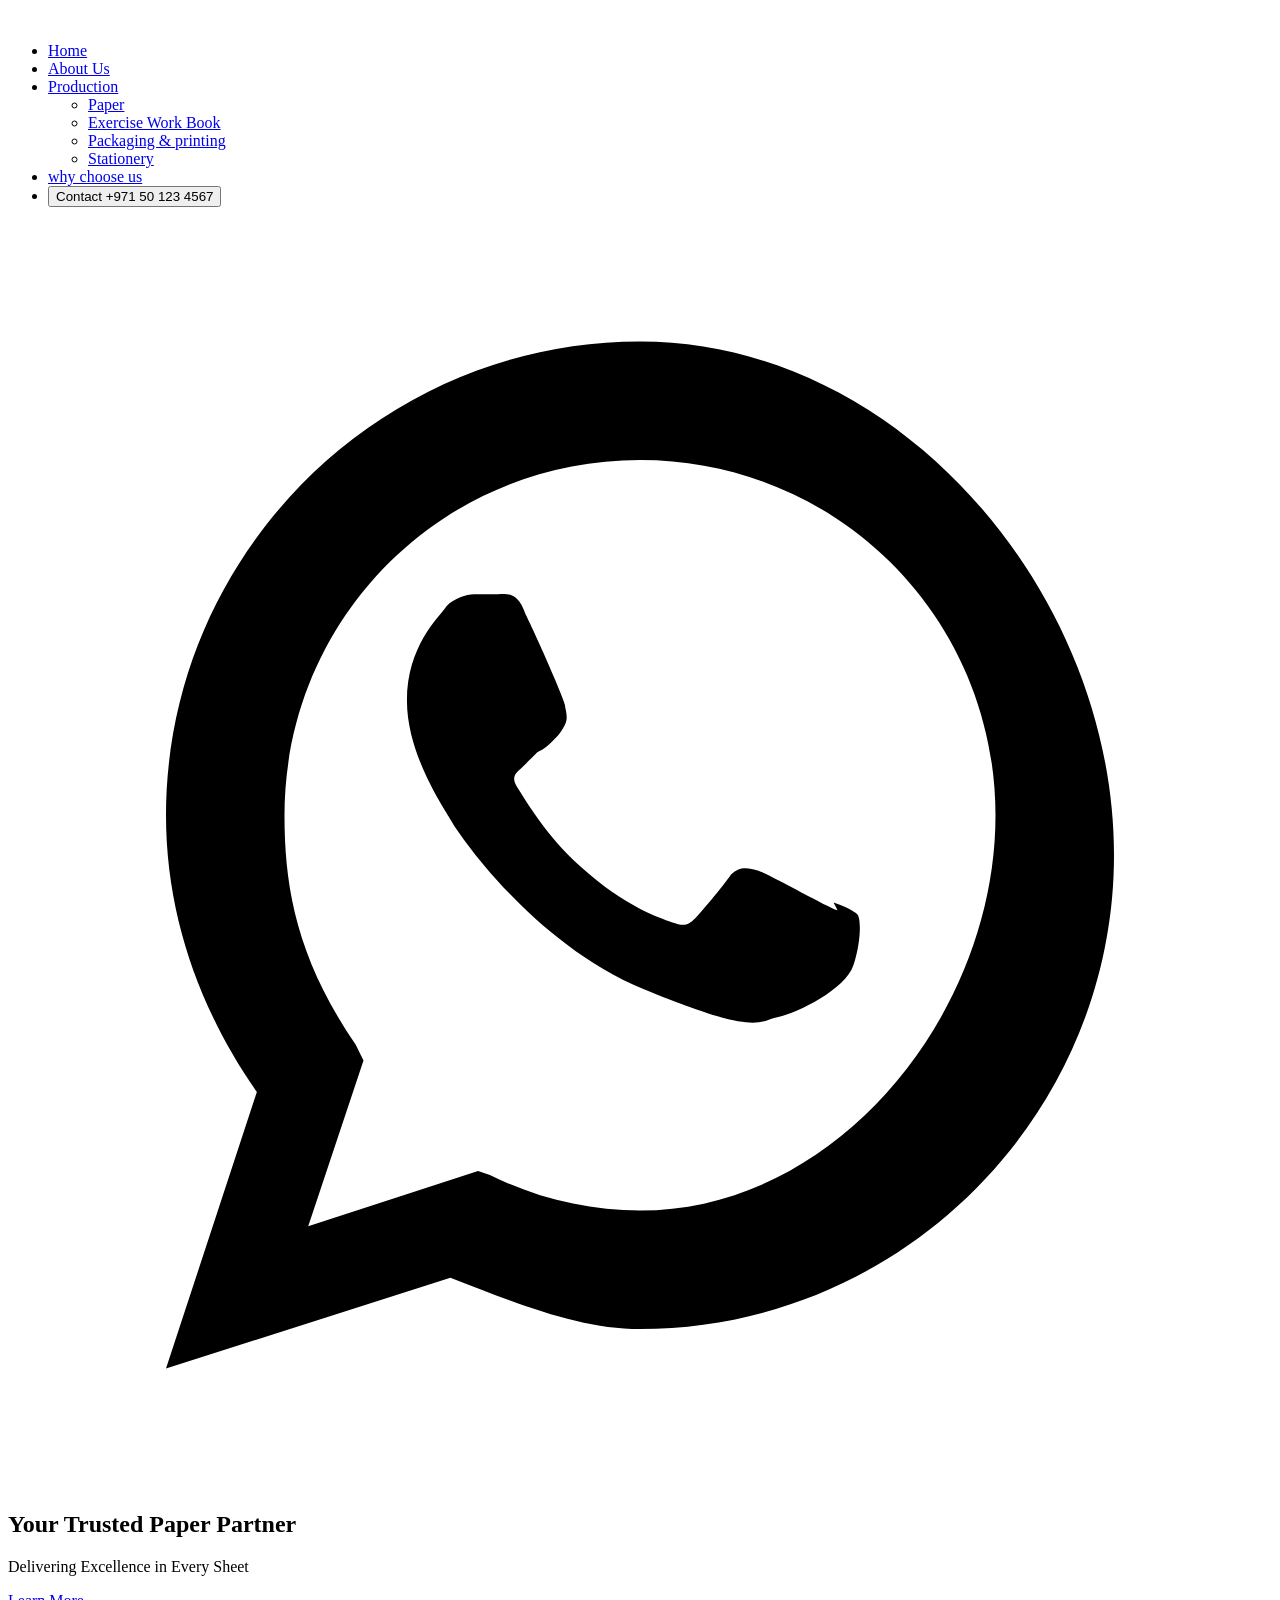
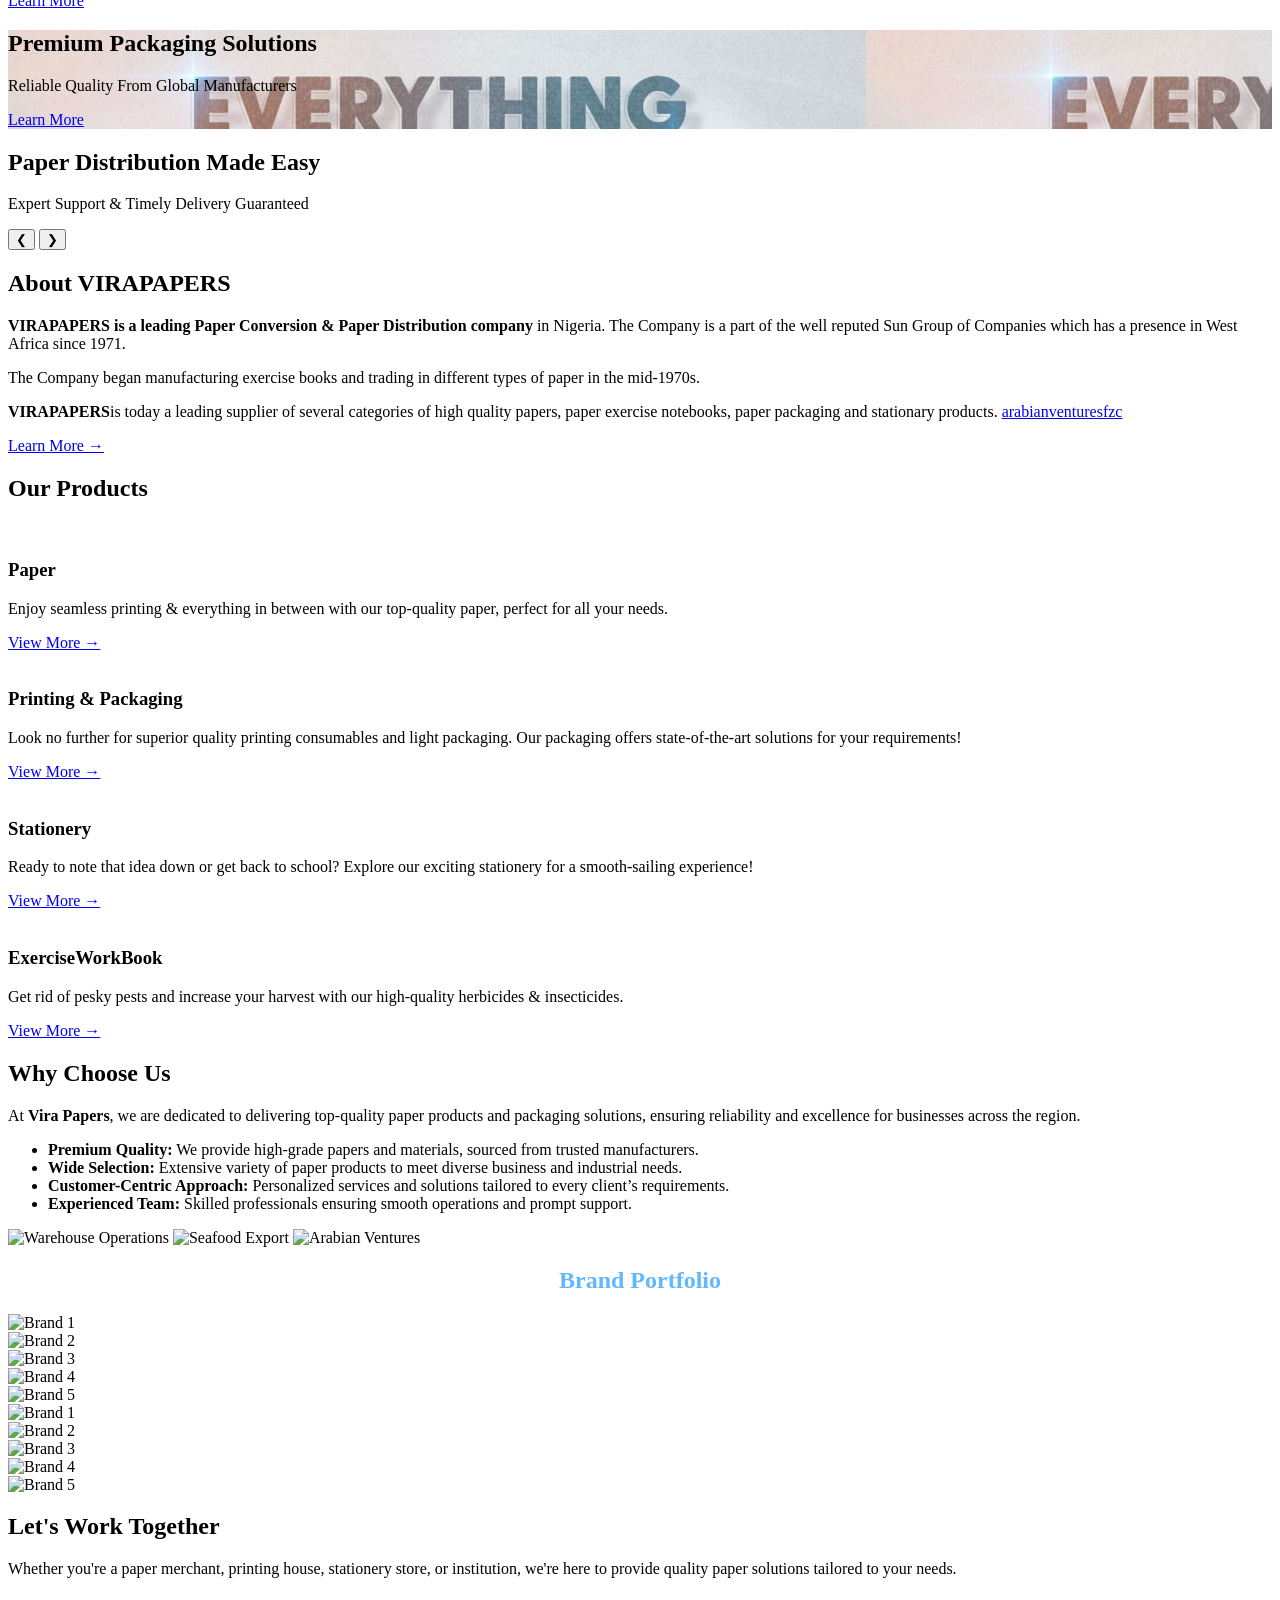
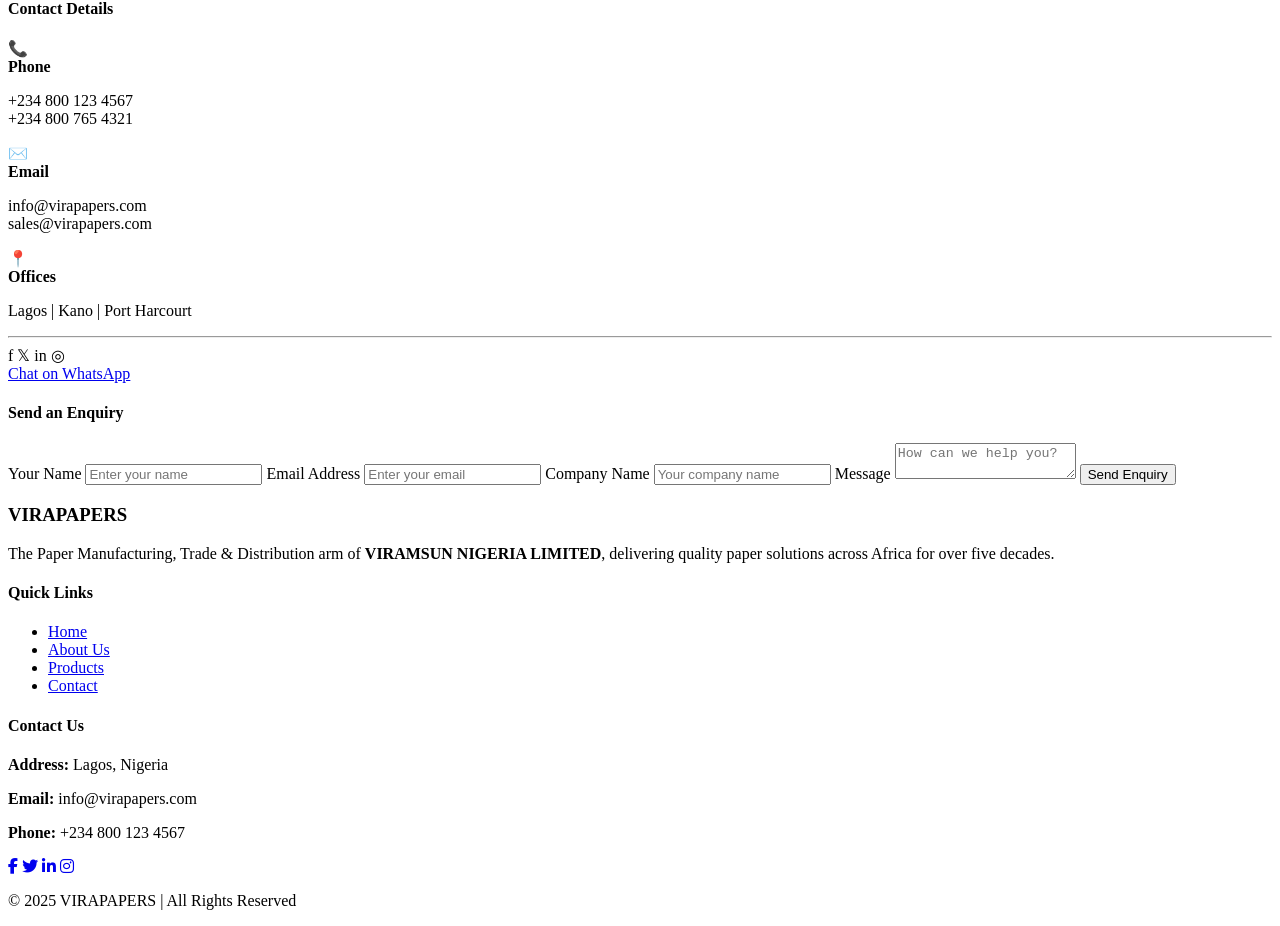
==== index.html @ d5ab3f7f "update" ====
<!DOCTYPE html>
<html lang="en">
  <head>
    <meta charset="UTF-8" />
    <meta name="viewport" content="width=device-width, initial-scale=1.0" />
    <title>VIRA PAPERS</title>
    <link rel="stylesheet" href="https://cdnjs.cloudflare.com/ajax/libs/font-awesome/6.5.0/css/all.min.css">
    <link rel="stylesheet" href="Assets/styles.css" />
    <link rel="stylesheet" href="Assets/styles4.css">
    
  </head>
  <body>
    <!-- TRANSPARENT NAVBAR -->
   <header class="navbar">
  <div class="logo">
<a href="index.html">
    <img   src="Assets/Virapapers.png" alt="">
    </a>
  </div>

  <!-- Hamburger button -->
  <div class="hamburger">
    <span></span>
    <span></span>
    <span></span>
  </div>

  <nav>
    <ul class="nav-links">
      <li><a href="index.html">Home</a></li>
      
      <li class="dropdown">
        <a href="About.html">About Us</a>
        
      </li>

      <li class="dropdown">
        <a href="product.html">Production </a>
        <ul class="dropdown-menu">
          <li><a href="paper.html">Paper</a></li>
          <li><a href="ExerciseWorkBook.html">Exercise Work Book</a></li>
          <li><a href="Printingandpakaging.html">Packaging & printing</a></li>
          <li><a href="Stationery.html">Stationery</a></li>
        </ul>
      </li>
      <li><a href="#why choose us">why choose us</a></li>
      <li><button class="contact-btn">
  <span class="label">Contact</span>
  <span class="number">+971 50 123 4567</span>
</button> 
</li>

    </ul>
  </nav>
</header>

<a href="https://wa.me/971XXXXXXXXX" target="_blank" class="whatsapp-float">
  <svg class="wa-icon" viewBox="0 0 32 32">
    <path d="M16 3C9.4 3 4 8.4 4 15c0 2.6.9 5 2.3 7L4 29l7.2-2.3C13 27.4 14.5 28 16 28c6.6 0 12-5.4 12-12S22.6 3 16 3zm0 22c-1.3 0-2.6-.3-3.8-.9l-.3-.1-4.3 1.4 1.4-4.2-.2-.4C7.3 18.6 7 16.8 7 15c0-5 4-9 9-9s9 4 9 9-4 10-9 10zm5-7.6c-.3-.1-1.7-.9-2-1s-.5-.1-.7.1c-.2.3-.8 1-.9 1.1-.2.2-.3.2-.6.1-.3-.1-1.2-.4-2.3-1.4-.9-.8-1.4-1.7-1.6-2-.2-.3 0-.4.1-.5s.3-.3.4-.4c.2-.1.3-.2.4-.3.1-.1.2-.2.3-.4.1-.2 0-.4 0-.5s-.7-1.7-1-2.3c-.2-.6-.5-.5-.7-.5h-.6c-.2 0-.5.1-.7.3-.2.3-1 1-1 2.4s1 2.8 1.1 3c.1.2 2 3.1 4.9 4.3 2.9 1.2 2.9.8 3.4.7s1.7-.7 1.9-1.3c.2-.6.2-1.2.1-1.3s-.3-.2-.6-.3z"/>
  </svg>
</a>





    <!-- HERO SLIDER -->
    <section class="slider">
      <!-- Slide 1 -->
      <div
        class="slide active"
        style="
          background-image: url('Assets/pexels-brandaohh-3959482.jpg');
        "
      >
        <div class="overlay"></div>
        <div class="slide-content">
          <h1>Your Trusted Paper Partner</h1>
          <p>Delivering Excellence in Every Sheet</p>
          <div class="hero-buttons">
            
            <a href="#" class="btn-outline">Learn More</a>
          </div>
        </div>
      </div>

      <!-- Slide 2 -->
      <div
        class="slide"
        style="background-image: url('Assets/packging.png')"
      >
        <div class="overlay"></div>
        <div class="slide-content">
          <h1>Premium Packaging Solutions</h1>
          <p>Reliable Quality From Global Manufacturers</p>
          <div class="hero-buttons">
            <a href="#" class="btn-outline">Learn More</a>
          </div>
        </div>
      </div>

      <!-- Slide 3 -->
      <div
        class="slide"
        style="background-image: url('Assets/distribution\ trucks.png')"
      >
        <div class="overlay"></div>
        <div class="slide-content">
          <h1>Paper Distribution Made Easy</h1>
          <p>Expert Support & Timely Delivery Guaranteed</p>
          <div class="hero-buttons">
          
          </div>
        </div>
      </div>

      <!-- SLIDER CONTROLS -->
      <button class="slide-btn prev">❮</button>
      <button class="slide-btn next">❯</button>
    </section>

<section class="reveal">
<div class="about-container">
  <section id="about">
    <h2>About VIRAPAPERS</h2>
    <p>
      <strong>VIRAPAPERS is a leading Paper Conversion & Paper Distribution company</strong> in Nigeria.

The Company is a part of the well reputed Sun Group of Companies which has a presence in West Africa since 1971.
    <p>
      The Company began manufacturing exercise books and trading in different types of paper in the mid-1970s.
    </p>
    <p>
      

<strong>VIRAPAPERS</strong>is today a leading supplier of several categories of high 
quality papers, paper exercise notebooks, paper packaging and stationary 
products. <a href="https://vistanigeria.com/" class="read-more">arabianventuresfzc</a>
    </p>
    
    </p>
    <a href="About.html" class="Aboutbtn">Learn More →</a>
  </section>
 
</div>
</section>

<section id="services"class="product-section">
  <h2 class="product-main-title">Our Products</h2>

  <div class="product-container">
    <div class="product-card reveal">
      <img src="Assets/image-Photoroom.png" class="product-icon" alt="">
      <div class="product-body">
        <h3>Paper</h3>
        <p>Enjoy seamless printing & everything in between with our top-quality paper,
          perfect for all your needs.</p>
      </div>
      <a href="product.html" class="product-btn">View More →</a>
    </div>

    <div class="product-card reveal">
      <img src="Assets/WhatsApp Image 2026-01-07 at 01.47.45-Photoroom.png" class="product-icon" alt="">
      <div class="product-body">
        <h3>Printing & Packaging</h3>
        <p>Look no further for superior quality printing consumables and light packaging.
          Our packaging offers state-of-the-art solutions for your requirements!</p>
      </div>
      <a href="product.html" class="product-btn">View More →</a>
    </div>

    <div class="product-card reveal">
      <img src="Assets/WhatsApp Image 2026-01-07 at 01.47.56-Photoroom.png" class="product-icon" alt="">
      <div class="product-body">
        <h3>Stationery</h3>
        <p>Ready to note that idea down or get back to school?  
          Explore our exciting stationery for a smooth-sailing experience!</p>
      </div>
     <a href="product.html" class="product-btn">View More →</a>
    </div>

    <div class="product-card reveal">
      <img src="Assets/WhatsApp Image 2026-01-07 at 01.47.24-Photoroom.png" class="product-icon" alt="">
      <div class="product-body">
        <h3>ExerciseWorkBook</h3>
        <p>Get rid of pesky pests and increase your harvest with our
          high-quality herbicides & insecticides.</p>
      </div>
      <a href="product.html" class="product-btn">View More →</a>
    </div>

    
   

  </div>
</section>

<section id="why choose us" class="why-choose-us">
      <div class="content-wrapper">
        <!-- 🔹 Left Side: Text -->
        <div class="text-content">
          <h2 class="why">Why Choose Us</h2>
          <p id="why-text">
  At <strong>Vira Papers</strong>, we are dedicated to delivering top-quality paper products 
  and packaging solutions, ensuring reliability and excellence for businesses across the region.
</p>

<ul>
  <li>
    <strong>Premium Quality:</strong> We provide high-grade papers and materials, sourced from trusted manufacturers.
  </li>
  <li>
    <strong>Wide Selection:</strong> Extensive variety of paper products to meet diverse business and industrial needs.
  </li>
  <li>
    <strong>Customer-Centric Approach:</strong> Personalized services and solutions tailored to every client’s requirements.
  </li>
  <li>
    <strong>Experienced Team:</strong> Skilled professionals ensuring smooth operations and prompt support.
  </li>
</ul>
        </div>



        <!-- 🔹 Right Side: Sliding Photo Frame -->
        <div class="image-frame">
          <img src="Assets/productionpic/paper-image (1).png" alt="Warehouse Operations" />
          <img src="Assets/productionpic/inspection-image (1).png "alt="Seafood Export" />
          <img
            src="Assets/productionpic/Stationery items.png"
            alt="Arabian Ventures"
          />
        </div>
      </div>
    </section>
    





     
<!-- Brand Portfolio Section -->
<section id="brand-portfolio">
  <h2 style="text-align:center; margin-bottom:20px; color: #62b7ff;">Brand Portfolio</h2>
  <div class="carousel-container">
    <div class="carousel-track">
      <div class="brand"><img src="Assets/brandslogo/Applogo.png" alt="Brand 1"></div>
      <div class="brand"><img src="Assets/brandslogo/APRILlogo.png" alt="Brand 2"></div>
      <div class="brand"><img src="Assets/brandslogo/double A.png" alt="Brand 3"></div>
      <div class="brand"><img src="Assets/brandslogo/Goldencoin.png" alt="Brand 4"></div>
      <div class="brand"><img src="Assets/brandslogo/HI-KOTE.png" alt="Brand 5"></div>
      

      <!-- Duplicate for smooth infinite scroll -->
      <div class="brand"><img src="Assets/brandslogo/Applogo.png" alt="Brand 1"></div>
      <div class="brand"><img src="Assets/brandslogo/APRILlogo.png" alt="Brand 2"></div>
      <div class="brand"><img src="Assets/brandslogo/double A.png" alt="Brand 3"></div>
      <div class="brand"><img src="Assets/brandslogo/Goldencoin.png" alt="Brand 4"></div>
      <div class="brand"><img src="Assets/brandslogo/HI-KOTE.png" alt="Brand 5"></div>
      
    </div>
  </div>
</section>


<section class="contact-section">
  <div class="contact-header">
    <h2>Let's Work Together</h2>
    <p>
      Whether you're a paper merchant, printing house, stationery store, or
      institution, we're here to provide quality paper solutions tailored to
      your needs.
    </p>
  </div>

  <div class="contact-grid">
    <!-- LEFT -->
    <div class="contact-details">
      <h4>Contact Details</h4>

      <div class="info">
        <span class="icon">📞</span>
        <div>
          <strong>Phone</strong>
          <p>+234 800 123 4567<br>+234 800 765 4321</p>
        </div>
      </div>

      <div class="info">
        <span class="icon">✉️</span>
        <div>
          <strong>Email</strong>
          <p>info@virapapers.com<br>sales@virapapers.com</p>
        </div>
      </div>

      <div class="info">
        <span class="icon">📍</span>
        <div>
          <strong>Offices</strong>
          <p>Lagos | Kano | Port Harcourt</p>
        </div>
      </div>

      <hr>

      <div class="socials">
        <span>f</span>
        <span>𝕏</span>
        <span>in</span>
        <span>◎</span>
      </div>

      <a href="#" class="whatsapp-btn">Chat on WhatsApp</a>
    </div>

    <!-- RIGHT -->
    <form class="enquiry-form">
      <h4>Send an Enquiry</h4>

      <label>
        <span>Your Name</span>
        <input type="text" placeholder="Enter your name">
      </label>

      <label>
        <span>Email Address</span>
        <input type="email" placeholder="Enter your email">
      </label>

      <label>
        <span>Company Name</span>
        <input type="text" placeholder="Your company name">
      </label>

      <label>
        <span>Message</span>
        <textarea placeholder="How can we help you?"></textarea>
      </label>

      <button type="submit">Send Enquiry</button>
    </form>
  </div>
</section>


 <!-- ✅ Footer  -->
    <footer class="footer">
  <div class="footer-container">
    <!-- Company Info -->
    <div class="footer-col">
      <h3>VIRAPAPERS</h3>
      <p>
        The Paper Manufacturing, Trade & Distribution arm of 
        <strong>VIRAMSUN NIGERIA LIMITED</strong>, delivering quality paper 
        solutions across Africa for over five decades.
      </p>
    </div>

    <!-- Quick Links -->
    <div class="footer-col">
      <h4>Quick Links</h4>
      <ul>
        <li><a href="#home">Home</a></li>
        <li><a href="#about">About Us</a></li>
        <li><a href="#products">Products</a></li>
        <li><a href="#contact">Contact</a></li>
      </ul>
    </div>

    <!-- Contact Info -->
    <div class="footer-col">
      <h4>Contact Us</h4>
      <p><strong>Address:</strong> Lagos, Nigeria</p>
      <p><strong>Email:</strong> info@virapapers.com</p>
      <p><strong>Phone:</strong> +234 800 123 4567</p>
      <link rel="stylesheet" href="https://cdnjs.cloudflare.com/ajax/libs/font-awesome/6.5.0/css/all.min.css">

<div class="social-icons">
  <a href="#"><i class="fab fa-facebook-f"></i></a>
  <a href="#"><i class="fab fa-twitter"></i></a>
  <a href="#"><i class="fab fa-linkedin-in"></i></a>
  <a href="#"><i class="fab fa-instagram"></i></a>
</div>

<div style="clear: both;"></div>

    </div>
  </div>
  
   


  <div class="footer-bottom">
    <p>© 2025 VIRAPAPERS | All Rights Reserved</p>
  </div>
  




    <script src="Assets/script.js"></script>
    
  </body>
</html>
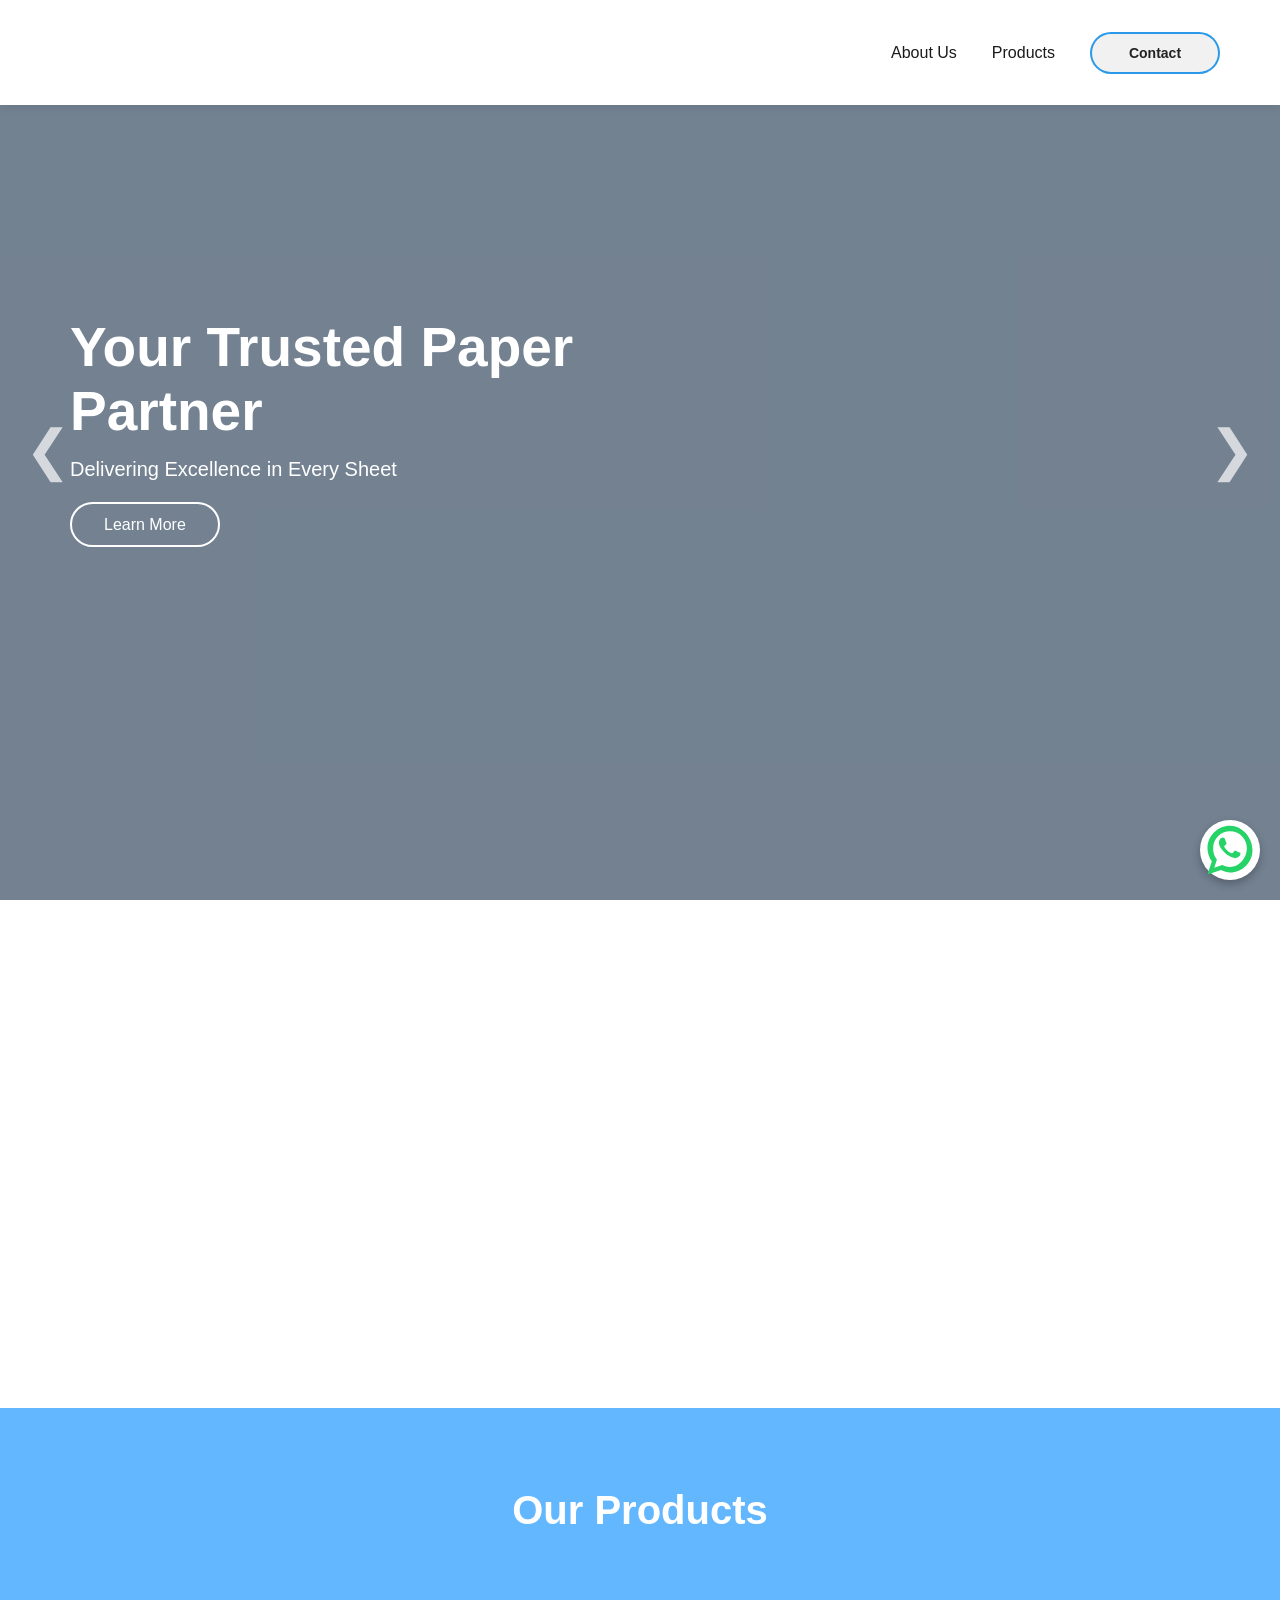
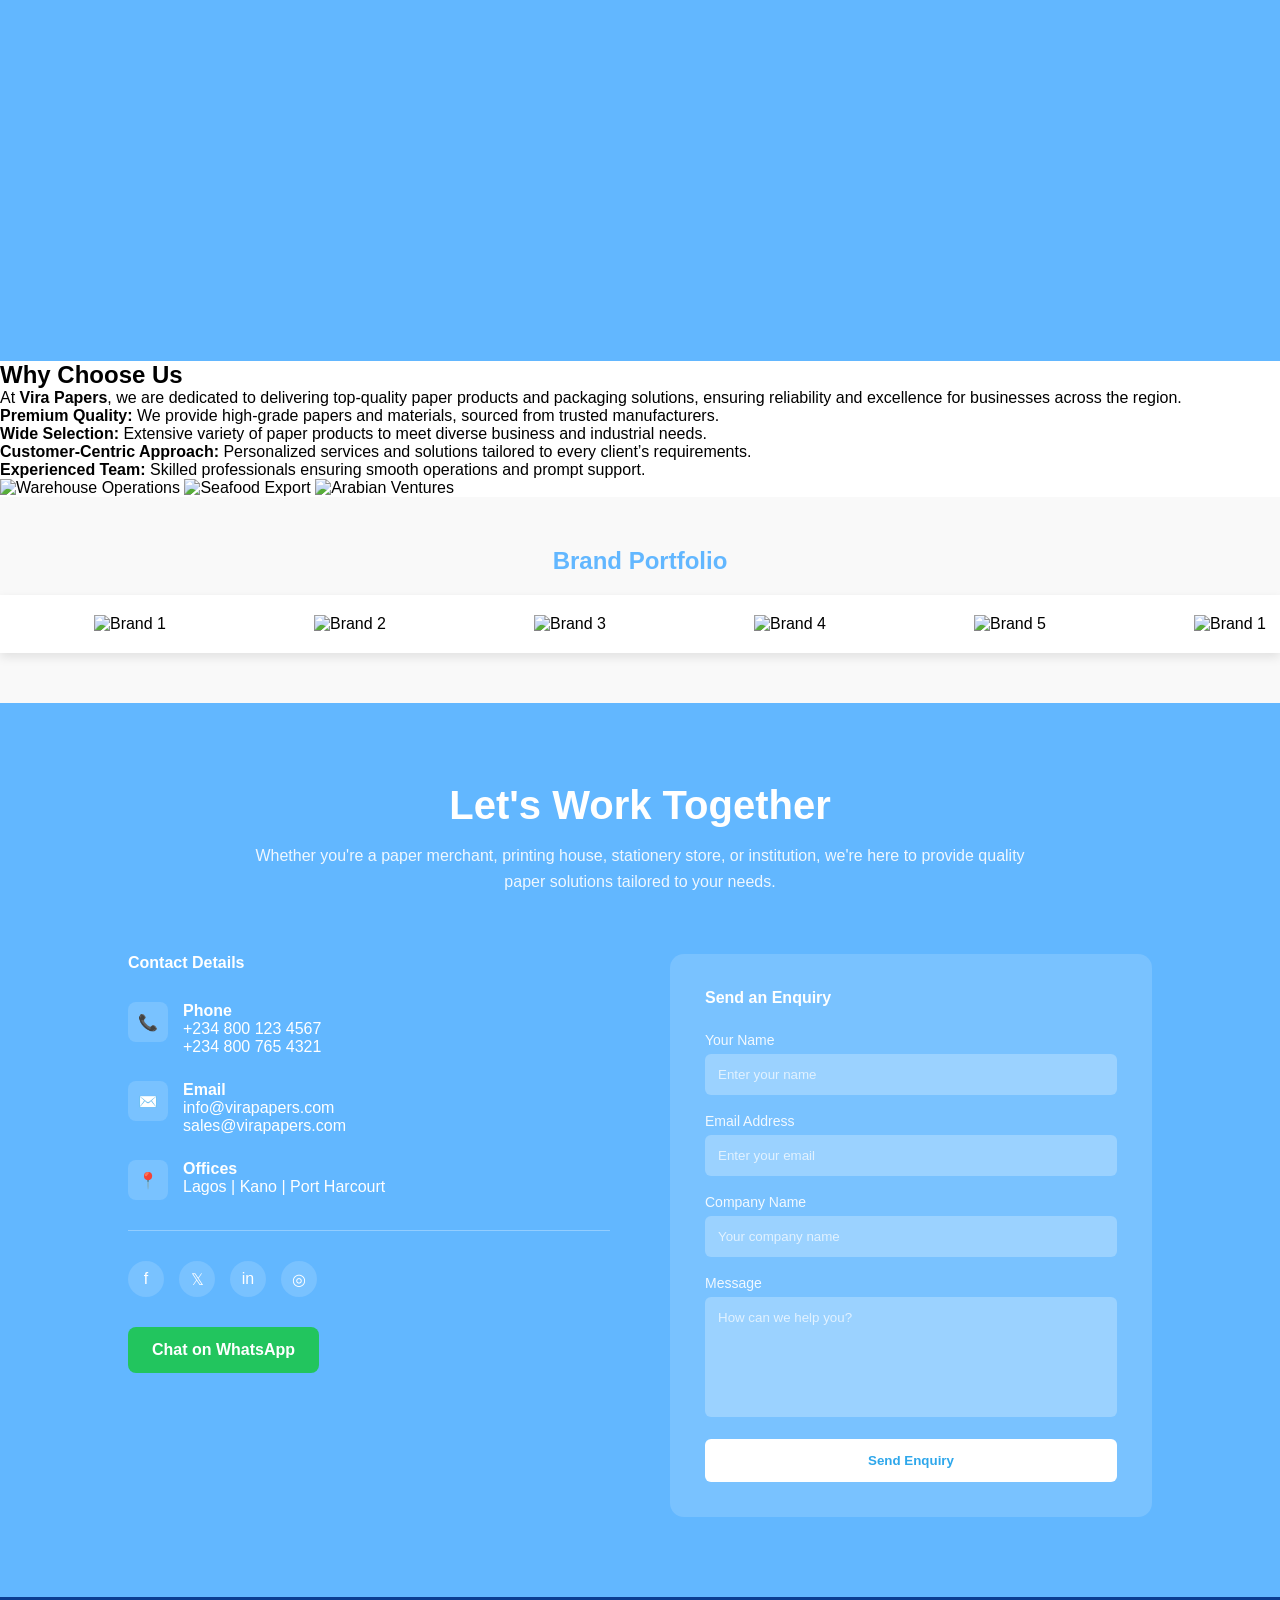
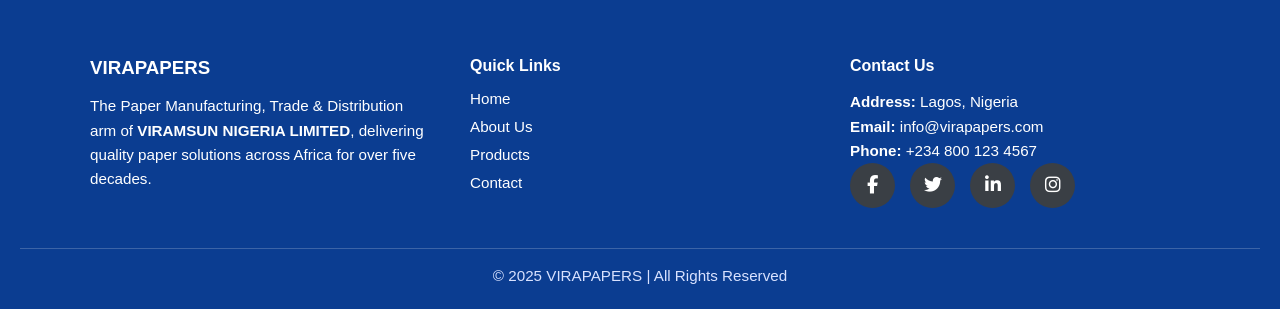
==== commit c9f8d9e6: "update" ====
--- a/index.html
+++ b/index.html
@@ -27,7 +27,6 @@
 
   <nav>
     <ul class="nav-links">
-      <li><a href="index.html">Home</a></li>
       
       <li class="dropdown">
         <a href="About.html">About Us</a>
@@ -35,15 +34,15 @@
       </li>
 
       <li class="dropdown">
-        <a href="product.html">Production </a>
+        <a href="product.html">Products </a>
         <ul class="dropdown-menu">
           <li><a href="paper.html">Paper</a></li>
-          <li><a href="ExerciseWorkBook.html">Exercise Work Book</a></li>
+          <li><a href="ExerciseWorkBook.html">Exercise NoteBook</a></li>
           <li><a href="Printingandpakaging.html">Packaging & printing</a></li>
           <li><a href="Stationery.html">Stationery</a></li>
         </ul>
       </li>
-      <li><a href="#why choose us">why choose us</a></li>
+      
       <li><button class="contact-btn">
   <span class="label">Contact</span>
   <span class="number">+971 50 123 4567</span>
@@ -79,7 +78,7 @@
           <p>Delivering Excellence in Every Sheet</p>
           <div class="hero-buttons">
             
-            <a href="#" class="btn-outline">Learn More</a>
+            <a href="About.html" class="btn-outline">Learn More</a>
           </div>
         </div>
       </div>
@@ -94,7 +93,7 @@
           <h1>Premium Packaging Solutions</h1>
           <p>Reliable Quality From Global Manufacturers</p>
           <div class="hero-buttons">
-            <a href="#" class="btn-outline">Learn More</a>
+            <a href="product.html" class="btn-outline">Learn More</a>
           </div>
         </div>
       </div>
@@ -133,9 +132,9 @@
     <p>
       
 
-<strong>VIRAPAPERS</strong>is today a leading supplier of several categories of high 
+<strong>VIRAPAPERS</strong> is today a leading supplier of several categories of high 
 quality papers, paper exercise notebooks, paper packaging and stationary 
-products. <a href="https://vistanigeria.com/" class="read-more">arabianventuresfzc</a>
+products.
     </p>
     
     </p>
--- a/Assets/styles.css
+++ b/Assets/styles.css
@@ -0,0 +1,1319 @@
+/* RESET */
+* {
+  margin: 0;
+  padding: 0;
+  box-sizing: border-box;
+  font-family: 'Poppins', sans-serif;
+}
+/* UNIVERSAL SLIDE-UP ANIMATION */
+.reveal {
+  opacity: 0;
+  transform: translateY(40px);
+  transition: opacity 0.5s ease-out, transform 0.5s ease-out;
+}
+
+.reveal.show {
+  opacity: 1;
+  transform: translateY(0);
+}
+/* Hamburger button on mobile */
+.hamburger {
+  display: none; /* hidden on desktop */
+  flex-direction: column;
+  justify-content: space-between;
+  width: 30px;
+  height: 22px;
+  cursor: pointer;
+  color: #000;
+}
+/* Hamburger lines */
+.hamburger span {
+  display: block;
+  height: 3px;
+  width: 25px;
+  background: white; /* visible color */
+  border-radius: 2px;
+  transition: all 0.3s ease;
+  
+}
+
+/* Hamburger animation when active */
+.hamburger.active span:nth-child(1) {
+  transform: rotate(45deg) translate(5px, 5px);
+}
+.hamburger.active span:nth-child(2) {
+  opacity: 0;
+}
+.hamburger.active span:nth-child(3) {
+  transform: rotate(-45deg) translate(5px, -5px);
+}
+
+
+/* Show hamburger only on mobile */
+@media (max-width: 768px) {
+  .hamburger {
+    display: flex;
+  }
+
+  /* Move menu to be hidden above */
+ nav ul.nav-links {
+  position: absolute;
+  top: 100%;
+  right: 0;
+  left: 0;
+  background-color: white;
+  flex-direction: column;
+  max-height: 0;
+  overflow-y: auto;    /* ✅ */
+  overflow-x: visible;/* ✅ */
+  transition: max-height 0.4s ease-in-out;
+}
+
+
+  nav ul.nav-links.active {
+    max-height: 1000px; /* slide-down */
+  }
+
+  nav ul.nav-links li {
+    text-align: center;
+    padding: 10px 0;
+  }
+
+  nav ul.nav-links li a {
+    color: black;
+    font-size: 18px;
+  }
+
+  .dropdown-menu {
+    position: static;
+    display: none;
+    
+    margin-top: 5px;
+    border-radius: 6px;
+  }
+
+  .dropdown.active .dropdown-menu {
+    display: block;
+  }
+}
+
+/* TRANSPARENT NAVBAR */
+.navbar {
+ position: fixed;
+  top: 0;
+  width: 100%;
+  padding: 0px 60px;
+  display: flex;
+  justify-content: space-between;
+  align-items: center;
+  z-index: 9999;
+  background: #ffffff; /* solid white (not whitesmoke) */
+  box-shadow: 0 2px 10px rgba(0,0,0,0.1); /* clean shadow */
+  
+}
+
+.logo {
+  display: flex;
+  align-items: center;
+}
+
+/* BIGGER & SHARPER LOGO */
+.logo img {
+  height: 105px;      /* BIGGER logo */
+  max-width: 360px;  /* allow more width */
+  width: auto;
+  object-fit: contain;
+  display: block;
+}
+
+
+/* Mobile — still large but balanced */
+@media (max-width: 480px) {
+  .logo img {
+    height: 60px;
+    max-width: 220px;
+  }
+}
+
+.navbar ul {
+  display: flex;
+   align-items: center; 
+  gap: 35px;
+}
+
+.navbar ul li a {
+  color: #1a1a1a;  /* stronger dark text */
+   /* X, Y, Blur, Color */
+  text-decoration: none;
+  transition: 0.3s;
+  font-weight: 400;
+}
+
+
+.navbar ul li a:hover {
+ color: #22a6f0;
+}
+
+/* --- DROPDOWN MENU (ADD ONLY THIS) --- */
+
+.navbar ul li {
+  position: relative;   /* needed so dropdown positions under "Production" */
+}
+
+/* Navbar solid background when scrolling */
+.navbar.solid {
+  background: white; /* Solid white */
+  color: #000; /* Optional: change text color */
+  box-shadow: 0 4px 12px rgba(0, 0, 0, 0.1);
+}
+
+.navbar.solid .logo {
+  color: white; /* Change logo color when solid */
+}
+
+.navbar.solid ul li a {
+  color: black; /* Change menu link color when solid */
+  text-shadow: none; /* Remove neon/glow effect if desired */
+}
+.contact-btn {
+  position: relative;
+  height: 42px;
+  min-width: 130px;              /* stops circle */
+  padding: 0 22px;
+  line-height: 1;
+  border-radius: 999px;
+  border: 2px solid rgba(36, 151, 233, 0.974);
+  background: #f1f1f1;
+  color: #222;
+  font-family: "Poppins", sans-serif;
+  font-size: 14px;
+  font-weight: 600;
+  cursor: pointer;
+  display: flex;
+  align-items: center;
+  justify-content: center;
+  overflow: hidden;
+  transition: background 0.3s ease, box-shadow 0.3s ease, border 0.3s ease;
+}
+
+/* WhatsApp green hover */
+.contact-btn:hover {
+  background: #22a6f0;
+  color: white;
+  border-color: #22a6f0;
+  box-shadow: 0 0 18px rgba(36, 151, 233, 0.974);
+}
+
+/* Text layers */
+.contact-btn .label,
+.contact-btn .number {
+  position: absolute;
+  transition: 0.3s ease;
+  white-space: nowrap;
+}
+
+/* Default */
+.contact-btn .label {
+  opacity: 1;
+  transform: translateY(0);
+}
+
+.contact-btn .number {
+  opacity: 0;
+  transform: translateY(10px);
+}
+
+/* Hover switch */
+.contact-btn:hover .label {
+  opacity: 0;
+  transform: translateY(-10px);
+}
+
+.contact-btn:hover .number {
+  opacity: 1;
+  transform: translateY(0);
+}
+
+/* FORCE hide dropdown on page load */
+.dropdown-menu {
+  display: none !important;
+  position: absolute;
+  top: 100%;
+  left: 0;
+  background-color: white;
+  min-width: 180px;
+  border-radius: 6px;
+  box-shadow: 0 4px 12px rgba(0,0,0,0.15);
+  padding: 10px 0;
+  z-index: 9999;
+}
+
+/* Show only on hover */
+@media (max-width: 768px) {
+  .dropdown:hover .dropdown-menu {
+    display: none !important;
+  }
+}
+
+
+
+.dropdown-menu li a {
+  display: block;
+  padding: 10px 15px;
+ color: #000;  /* ✅ visible + clickable */
+  font-size: 16px;
+  text-decoration: none;
+}
+
+.dropdown-menu li a:hover {
+  background: #f2f2f2;
+}
+
+/* Hover to show dropdown */
+.dropdown:hover .dropdown-menu {
+  display: block;
+}
+/* Remove dots from all menu items */
+.navbar ul,
+.dropdown-menu {
+  list-style: none !important;
+  padding-left: 0;
+}
+.hamburger span {
+  background: grey !important;
+}
+
+.whatsapp-float {
+  position: fixed;
+  bottom: 20px;
+  right: 20px;
+  width: 60px;
+  height: 60px;
+  z-index: 1000;
+  display: flex;
+  align-items: center;
+  justify-content: center;
+  border-radius: 50%;
+  background-color: white;   /* WHITE BUTTON */
+  box-shadow: 0 4px 8px rgba(0,0,0,0.25);
+  transition: transform 0.3s ease;
+}
+
+.whatsapp-float img {
+  width: 35px;
+  height: 35px;
+  filter: none;   /* keep original green icon */
+}
+
+.whatsapp-float:hover {
+  transform: scale(1.1);
+}
+
+.wa-icon {
+  fill: #25D366;
+}
+
+
+
+/* SLIDER SECTION */
+.slider {
+  position: relative;
+  height: 100vh;
+  width: 100%;
+  overflow: hidden;
+}
+
+.slide {
+  position: absolute;
+  height: 100%;
+  width: 100%;
+  background-size: cover;
+  background-position: center;
+  opacity: 0;
+  transition: opacity 1.2s ease-in-out;
+}
+
+.slide.active {
+  opacity: 1;
+}
+
+.overlay {
+  position: absolute;
+  top: 0;
+  left: 0;
+  height: 100%;
+  width: 100%;
+  background: rgba(0, 27, 55, 0.55); /* dark overlay */
+}
+
+.slide-content {
+  position: relative;
+  z-index: 2;
+  color: white;
+  max-width: 600px;
+  padding-left: 70px;
+  top: 35%;
+}
+
+.slide-content h1 {
+  font-size: 55px;
+  font-weight: 700;
+}
+
+.slide-content p {
+  margin-top: 15px;
+  font-size: 20px;
+}
+
+/* SLIDER BUTTONS */
+/* CLEAN MODERN SLIDER ARROWS WITH GLOW ON HOVER */
+.slide-btn {
+  position: absolute;
+  top: 50%;
+  transform: translateY(-50%);
+  background: none;
+  border: none;
+  padding: 0;
+  font-size: 55px;
+  font-weight: 200;
+  color: rgba(255, 255, 255, 0.7);
+  cursor: pointer;
+  transition: 0.3s ease;
+  z-index: 10;
+  text-shadow: 0 0 0px rgba(255, 255, 255, 0); /* No glow normally */
+}
+
+.slide-btn:hover {
+  color: #ffffff;
+  transform: translateY(-50%) scale(1.12);
+  text-shadow: 0 0 8px rgba(255, 255, 255, 0.9),
+    0 0 15px rgba(255, 255, 255, 0.6), 0 0 25px rgba(255, 255, 255, 0.4); /* Soft white glow */
+}
+
+.prev {
+  left: 25px;
+}
+
+.next {
+  right: 25px;
+}
+
+/* BUTTONS */
+.hero-buttons {
+  margin-top: 35px;
+}
+
+.btn-primary {
+  padding: 12px 32px;
+  background: #22a6f0;
+  color: white;
+  text-decoration: none;
+  border-radius: 50px;
+  margin-right: 15px;
+  transition: 0.3s;
+}
+.btn-primary:hover {
+  background: #1182c5;
+}
+
+.btn-outline {
+  padding: 12px 32px;
+  border: 2px solid white;
+  color: white;
+  text-decoration: none;
+  border-radius: 50px;
+  transition: 0.3s;
+}
+.btn-outline:hover {
+  background: white;
+  color: #0d1b2a;
+}
+
+/* RESPONSIVE */
+@media (max-width: 768px) {
+  .slide-content h1 {
+    font-size: 38px;
+  }
+  .slide-content {
+    padding-left: 30px;
+  }
+  .navbar {
+    padding: 15px 25px;
+  }
+}
+
+/* Container that holds the About section */
+.about-container {
+  background-color: white; /* light blue margin around the section */
+  padding: 0; /* space around About section */
+}
+
+
+
+#about {
+  max-width: 900px;
+  margin: 60px auto;
+  padding: 40px;
+
+  font-family: "Poppins", sans-serif;
+  line-height: 1.7;
+  
+  text-align: center;
+}
+
+#about h2 {
+  font-size: 32px;
+  color: #62b7ff; /* keep accent blue for highlights */
+ 
+  margin-bottom: 20px;
+  text-align: center;
+  font-weight: 600;
+  
+}
+
+#about p {
+  font-size: 16px;
+  color: black; /* softer white for paragraphs */
+  margin-bottom: 15px;
+}
+
+#about strong {
+  color: #62b7ff; /* keep accent blue for highlights */
+}
+
+.Aboutbtn {
+  display: inline-block;
+  padding: 12px 32px;
+  font-size: 17px;
+  font-weight: 600;
+  font-family: "Poppins", sans-serif; /* Modern clean font */
+  
+  color: #ffffff;
+  background: #62b7ff;
+  border-radius: 50px;
+  text-decoration: none;
+  transition: 0.35s ease;
+  align-items: center;
+}
+
+.Aboutbtn:hover {
+  background: darkblue; /* Orange on hover */
+  color: #ffffff;
+  transform: translateY(-3px);
+}
+
+
+
+/* Container */
+#products-services {
+  padding: 100px 20px;
+  background: linear-gradient(135deg, #e0f7ff, #ffffff);
+  text-align: center;
+  position: relative;
+  overflow: hidden;
+}
+
+/* Animated Headline */
+.animated-headline {
+  font-size: 2.5rem;
+  font-weight: bold;
+  color: #1a1a1a;
+  overflow: hidden;
+  border-right: .15em solid #62b7ff;
+  white-space: nowrap;
+  margin-bottom: 20px;
+  animation: typing 3s steps(30, end), blink-caret .75s step-end infinite;
+}
+
+@keyframes typing {
+  from { width: 0 }
+  to { width: 100% }
+}
+
+@keyframes blink-caret {
+  from, to { border-color: transparent }
+  50% { border-color: #62b7ff; }
+}
+
+/* Fade-in Description */
+.fade-in {
+  opacity: 0;
+  transform: translateY(20px);
+  animation: fadeIn 1.5s forwards 1s;
+  font-size: 1.1rem;
+  max-width: 700px;
+  margin: 0 auto 50px auto;
+  color: #333;
+}
+
+@keyframes fadeIn {
+  to { opacity: 1; transform: translateY(0); }
+}
+
+.product-section {
+  padding: 80px 50px;
+  background: #62b7ff;
+  text-align: center;
+}
+
+.product-main-title {
+  font-size: 40px;
+  font-weight: 700;
+  color: #fff;
+  margin-bottom: 40px;
+}
+
+.product-container {
+  display: grid;
+  grid-template-columns: repeat(auto-fit, minmax(260px, 1fr));
+  gap: 25px;
+  align-items: stretch; /* IMPORTANT: makes grid items equal height */
+}
+
+/* --- CARD (the real fix) --- */
+.product-card {
+  background: #fff;
+  padding: 30px 25px;
+  border-radius: 10px;
+  box-shadow: 0 6px 20px rgba(0,0,0,0.07);
+  text-align: center;
+  transition: transform .3s ease;
+
+  display: flex;              /* key */
+  flex-direction: column;     /* key */
+  height: 100%;               /* key (fills grid cell) */
+}
+
+.product-card:hover {
+  transform: translateY(-6px);
+}
+
+.product-icon {
+  width: 150px;   /* ← bigger image */
+  height: auto;
+  margin: 0 auto 30px;
+  display: block;
+}
+
+/* THIS PART ENSURES THE BUTTON IS ALWAYS AT THE BOTTOM */
+.product-body {
+  flex: 1 1 auto;             /* grows to fill leftover space */
+  display: flex;
+  flex-direction: column;
+  gap: 12px;
+}
+
+.product-body h3 {
+  font-size: 20px;
+  font-weight: 600;
+  color: #083358;
+  margin: 0;
+}
+
+.product-body p {
+  font-size: 15px;
+  color: #444;
+  line-height: 1.6;
+  margin: 0;
+}
+
+/* BUTTON (stays aligned) */
+.product-btn {
+  margin-top: 18px;           /* consistent spacing above button */
+  align-self: center;         /* keeps all buttons centered */
+  display: inline-block;
+  padding: 12px 28px;
+  border: 2px solid #62b7ff;
+  color: #62b7ff;
+  border-radius: 40px;
+  font-weight: 500;
+  text-decoration: none;
+  font-size: 15px;
+  transition: 0.3s;
+}
+
+.product-btn:hover {
+  background:darkblue;
+  color: #fff;
+}
+
+@media (max-width: 600px) {
+  .product-section { padding: 50px 20px; }
+}
+
+/* HORIZONTAL TIMELINE WITH DOT TOUCHING LINE */
+.timeline-horizontal {
+  padding: 80px 20px;
+  background: #f5f5f5;
+  text-align: center;
+}
+
+.timeline-title {
+  font-size: 36px;
+  margin-bottom: 50px;
+  color: #333;
+}
+
+.timeline-line {
+  position: relative;
+  display: flex;
+  justify-content: space-between;
+  align-items: flex-start; /* Boxes float above line */
+  max-width: 900px;
+  margin: 0 auto;
+  padding: 40px 0;
+}
+
+.timeline-line::before {
+  content: '';
+  position: absolute;
+  bottom: 0; /* line at bottom */
+  left: 0;
+  width: 100%;
+  height: 4px;
+  background: #62b7ff;
+  z-index: 0;
+}
+
+.timeline-event {
+  position: relative;
+  text-align: center;
+  width: 200px;
+  display: flex;
+  flex-direction: column;
+  align-items: center;
+  z-index: 1;
+}
+
+.event-content {
+  background: white;
+  padding: 15px 20px;
+  border-radius: 8px;
+  box-shadow: 0 6px 15px rgba(0,0,0,0.1);
+  margin-bottom: 20px; /* space between box and dot */
+}
+
+.event-dot {
+  width: 20px;
+  height: 20px;
+  background: #62b7ff;
+  border-radius: 50%;
+  position: relative;
+  bottom: 0; /* touches the line */
+  z-index: 2;
+}
+
+/* Responsive */
+@media (max-width: 768px) {
+  .timeline-line {
+    flex-direction: column;
+    align-items: flex-start;
+    padding: 20px 0;
+  }
+  .timeline-event {
+    width: 100%;
+    margin-bottom: 40px;
+    align-items: flex-start;
+    text-align: left;
+  }
+  .timeline-line::before {
+    left: 10px;
+    width: 4px;
+    height: 100%;
+    bottom: auto;
+    top: 0;
+  }
+  .event-dot {
+    margin: 0;
+  }
+  .event-content {
+    margin-bottom: 10px;
+  }
+}
+
+
+/* Reveal animation */
+.reveal {
+  opacity: 0;
+  transform: translateY(40px);
+  transition: all 0.6s ease-out;
+}
+
+.reveal.show {
+  opacity: 1;
+  transform: none;
+}
+
+/* Responsive */
+@media (max-width: 600px) {
+  .product-section {
+    padding: 50px 20px;
+  }
+}
+
+
+/* PRODUCTION SECTION STYLES */
+#production {
+  padding: 80px 20px;
+  background: #62b7ff; /* light background */
+ 
+}
+.production-head{
+    font-size: 25px;
+    color: white;
+    margin-bottom: 30px;
+    text-align: center;
+    font-weight: 600;
+}
+.production-container {
+  display: flex;
+  justify-content: space-between;
+  max-width: 1200px;
+  margin: auto;
+  gap: 40px;
+  flex-wrap: wrap;
+}
+
+.production-text {
+  flex: 1;
+  animation: fadeInLeft 1s ease forwards;
+  opacity: 0;
+}
+
+.production-text h2 {
+  font-size: 2.5rem;
+  color: #1a1a1a;
+  margin-bottom: 20px;
+}
+
+.production-text p {
+  font-size: 1.1rem;
+  line-height: 1.8;
+  color: #555;
+}
+
+.production-image {
+  flex: 1;
+  animation: fadeInRight 1s ease forwards;
+  opacity: 0;
+  text-align: center;
+}
+
+.production-image img {
+  width: 80%;          /* make image smaller */
+  max-width: 300px;    /* optional: prevent it from getting too big */
+  height: auto;        /* maintain aspect ratio */
+  object-fit: contain; /* ensures full image is shown */
+  border-radius: 12px;
+  box-shadow: 0 10px 25px rgba(0,0,0,0.1);
+  transition: transform 0.5s ease;
+}
+
+.production-image img:hover {
+  transform: scale(1.05);
+}
+
+/* ANIMATIONS */
+@keyframes fadeInLeft {
+  to {
+    opacity: 1;
+    transform: translateX(0);
+  }
+  from {
+    opacity: 0;
+    transform: translateX(-50px);
+  }
+}
+
+@keyframes fadeInRight {
+  to {
+    opacity: 1;
+    transform: translateX(0);
+  }
+  from {
+    opacity: 0;
+    transform: translateX(50px);
+  }
+}
+
+/* RESPONSIVE */
+@media (max-width: 900px) {
+  .production-container {
+    flex-direction: column-reverse;
+    gap: 20px;
+  }
+
+  .production-text, .production-image {
+    text-align: center;
+  }
+}
+
+/* SAME BACKGROUND YOU REQUESTED */
+.brands-section {
+  text-align: center;
+  padding: 80px 40px;
+  background: linear-gradient(to bottom, #62b7ff, #ffffff);
+}
+
+/* TITLES */
+.brands-title {
+  font-size: 40px;
+  font-weight: 700;
+  color: #0a1d37;
+}
+
+.brands-subtitle {
+  font-size: 18px;
+  margin-top: 5px;
+  color: #5c6c80;
+}
+
+/* BRAND GRID EXACT LIKE IMAGE */
+.brands-container {
+  display: flex;
+  justify-content: center;
+  align-items: center;
+  gap: 30px;
+  flex-wrap: wrap;
+  margin-top: 40px;
+}
+
+/* BOXES EXACT STYLE LIKE YOUR SENT IMAGE */
+.brand-box {
+  width: 120px;
+  height: 100px;
+  background: #ffffff;
+  border: 1px solid #dcdcdc; /* thin border like screenshot */
+  display: flex;
+  justify-content: center;
+  align-items: center;
+  padding: 12px;
+  transition: 0.3s;
+}
+
+/* LOGOS FIT PERFECTLY */
+.brand-box img {
+  width: 100%;
+  height: 100%;
+  object-fit: contain;
+}
+
+/* SAME HOVER STYLE — slight lift */
+.brand-box:hover {
+  transform: translateY(-5px);
+  box-shadow: 0 6px 18px rgba(0,0,0,0.12);
+}
+/* ===== PRODUCTION METHODS SECTION ===== */
+.production-methods {
+  padding: 80px 20px;
+  background: #62b7ff;
+}
+
+.production-methods .container {
+  max-width: 1200px;
+  margin: 0 auto;
+}
+
+.production-methods .content {
+  display: flex;
+  align-items: center;
+  gap: 50px;
+  flex-wrap: wrap;
+}
+
+.text-column {
+  flex: 1 1 450px;
+}
+
+.text-column h2 {
+  font-size: 32px;
+  margin-bottom: 15px;
+  color: #222;
+}
+
+.text-column p {
+  font-size: 18px;
+  margin-bottom: 25px;
+  color: #555;
+}
+
+.text-column ul {
+  list-style: none;
+  padding: 0;
+}
+
+.text-column ul li {
+  font-size: 16px;
+  margin-bottom: 15px;
+  line-height: 1.6;
+}
+
+.text-column ul li strong {
+  color: #222;
+}
+
+.image-column {
+  flex: 1 1 450px;
+  text-align: center;
+}
+
+.image-column img {
+  width: 100%;
+  border-radius: 12px;
+  object-fit: cover;
+  box-shadow: 0 8px 25px rgba(0,0,0,0.1);
+  transition: transform 0.3s;
+}
+
+.image-column img:hover {
+  transform: scale(1.05);
+}
+
+/* Responsive */
+@media(max-width: 768px){
+  .production-methods .content {
+    flex-direction: column-reverse;
+    text-align: center;
+  }
+  .text-column ul li {
+    text-align: left;
+  }
+}
+
+/* Brand Portfolio Styles */
+#brand-portfolio {
+  padding: 50px 0;
+  background-color: #f9f9f9;
+}
+
+.carousel-container {
+  overflow: hidden; /* REQUIRED */
+  box-shadow: 0 4px 10px rgba(0,0,0,0.1);
+  background-color: #fff;
+  padding: 20px;
+}
+
+.carousel-track {
+  display: flex;
+  width: max-content; /* 🔥 KEY FIX */
+  animation: scroll 20s linear infinite;
+}
+
+.brand {
+  min-width: 200px; /* instead of flex-basis calc */
+  display: flex;
+  justify-content: center;
+  align-items: center;
+  margin: 0 10px;
+  transition: transform 0.3s ease;
+}
+
+.brand img {
+  max-width: 150px;
+  max-height: 80px;
+  object-fit: contain;
+}
+
+.brand:hover {
+  transform: scale(1.1);
+}
+
+/* PERFECT LOOP */
+@keyframes scroll {
+  from {
+    transform: translateX(0);
+  }
+  to {
+    transform: translateX(-50%);
+  }
+}
+
+
+.contact-section {
+  background: #62b7ff;
+  padding: 80px 10%;
+  color: #fff;
+  font-family: Arial, sans-serif;
+}
+
+.contact-header {
+  text-align: center;
+  max-width: 800px;
+  margin: 0 auto 60px;
+}
+
+.contact-header h2 {
+  font-size: 40px;
+  margin-bottom: 15px;
+}
+
+.contact-header p {
+  opacity: 0.9;
+  line-height: 1.6;
+}
+
+/* GRID */
+.contact-grid {
+  display: grid;
+  grid-template-columns: 1fr 1fr;
+  gap: 60px;
+}
+
+/* LEFT */
+.contact-details h4 {
+  margin-bottom: 30px;
+}
+
+.info {
+  display: flex;
+  gap: 15px;
+  margin-bottom: 25px;
+}
+
+.icon {
+  width: 40px;
+  height: 40px;
+  background: rgba(255,255,255,0.15);
+  display: grid;
+  place-items: center;
+  border-radius: 8px;
+}
+
+hr {
+  border: none;
+  border-top: 1px solid rgba(255,255,255,0.3);
+  margin: 30px 0;
+}
+
+.socials {
+  display: flex;
+  gap: 15px;
+  margin-bottom: 30px;
+}
+
+.socials span {
+  width: 36px;
+  height: 36px;
+  border-radius: 50%;
+  background: rgba(255,255,255,0.15);
+  display: grid;
+  place-items: center;
+  cursor: pointer;
+  transition: background 0.3s;
+}
+
+.socials span:hover {
+  background: rgba(255,255,255,0.35);
+}
+
+.whatsapp-btn {
+  display: inline-block;
+  background: #22c55e;
+  padding: 14px 24px;
+  border-radius: 8px;
+  color: #fff;
+  font-weight: 600;
+  text-decoration: none;
+  transition: transform 0.3s, box-shadow 0.3s;
+}
+
+.whatsapp-btn:hover {
+  transform: translateY(-2px);
+  box-shadow: 0 8px 20px rgba(0,0,0,0.2);
+}
+
+/* RIGHT */
+.enquiry-form {
+  background: rgba(255,255,255,0.15);
+  padding: 35px;
+  border-radius: 14px;
+}
+
+.enquiry-form h4 {
+  margin-bottom: 25px;
+}
+
+.enquiry-form label span {
+  display: block;
+  font-size: 14px;
+  margin-bottom: 6px;
+  opacity: 0.9;
+}
+
+.enquiry-form input,
+.enquiry-form textarea {
+  width: 100%;
+  padding: 12px;
+  border-radius: 6px;
+  border: 1px solid transparent;
+  margin-bottom: 18px;
+  background: rgba(255,255,255,0.25);
+  color: #fff;
+  outline: none;
+  transition: border 0.3s, background 0.3s;
+}
+
+.enquiry-form input::placeholder,
+.enquiry-form textarea::placeholder {
+  color: rgba(255,255,255,0.7);
+}
+
+.enquiry-form input:focus,
+.enquiry-form textarea:focus {
+  border-color: #fff;
+  background: rgba(255,255,255,0.35);
+}
+
+.enquiry-form textarea {
+  min-height: 120px;
+  resize: none;
+}
+
+.enquiry-form button {
+  width: 100%;
+  padding: 14px;
+  background: #fff;
+  color: #2ea7eb;
+  border: none;
+  border-radius: 6px;
+  font-weight: bold;
+  cursor: pointer;
+  transition: background 0.3s, transform 0.2s;
+}
+
+.enquiry-form button:hover {
+  background: #eaf6ff;
+  transform: translateY(-2px);
+}
+
+/* MOBILE */
+@media (max-width: 900px) {
+  .contact-grid {
+    grid-template-columns: 1fr;
+  }
+}
+
+
+
+
+/* ===== Footer Styles ===== */
+.footer {
+  background-color: #0b3d91;
+  color: #ffffff;
+  padding: 60px 20px 20px;
+  font-family: 'Poppins', sans-serif;
+}
+
+.footer-container {
+  display: grid;
+  grid-template-columns: repeat(auto-fit, minmax(250px, 1fr));
+  gap: 40px;
+  max-width: 1100px;
+  margin: 0 auto;
+}
+
+.footer h3,
+.footer h4 {
+  color: #ffffff;
+  margin-bottom: 15px;
+}
+
+.footer p {
+  font-size: 0.95rem;
+  line-height: 1.6;
+}
+
+.footer ul {
+  list-style: none;
+  padding: 0;
+}
+
+.footer ul li {
+  margin-bottom: 10px;
+}
+
+.footer ul li a {
+  color: white;
+  text-decoration: none;
+  font-size: 0.95rem;
+  transition: color 0.3s ease;
+}
+
+.footer ul li a:hover {
+  color: blue;
+}
+
+
+.footer-bottom {
+  text-align: center;
+  border-top: 1px solid rgba(255, 255, 255, 0.2);
+  margin-top: 40px;
+  padding-top: 15px;
+  font-size: 0.9rem;
+  color: #d9e2ff;
+}
+.social-icons a {
+  float: left;
+  width: 45px;
+  height: 45px;
+  margin-right: 15px;
+  background: #3a3f45;
+  border-radius: 50%;
+  color: #ffffff;
+  text-decoration: none;
+  font-size: 18px;
+  line-height: 45px; /* centers icon vertically */
+  text-align: center; /* centers icon horizontally */
+  transition: 0.3s;
+}
+
+.social-icons a:hover {
+  background: #5a8dee;
+}
+
+
+/* FIX HAMBURGER POSITION */
+.hamburger {
+  display: flex;
+  flex-direction: column;
+  justify-content: space-between;
+  width: 26px;   /* slightly smaller */
+  height: 20px;
+  cursor: pointer;
+  position: absolute;
+  right: 25px;    /* move away from right edge */
+  top: 22px;      /* lower it perfectly */
+  z-index: 9999;
+}
+
+/* Hamburger lines */
+.hamburger span {
+  height: 3px;
+  width: 100%;
+  background: white;
+  border-radius: 5px;
+  display: block;
+}
+@media (min-width: 769px){
+  .hamburger {
+    display: none;
+  }
+}
+/* MOBILE FIX FOR SLIDE BUTTONS */
+@media (max-width: 600px) {
+  .slide-btn {
+    font-size: 26px;
+    padding: 6px 10px;
+    top: auto;
+    bottom: 20px; /* move both buttons down */
+    transform: none;
+  }
+
+  .prev {
+    left: 20px;
+  }
+
+  .next {
+    right: 20px;
+  }
+}
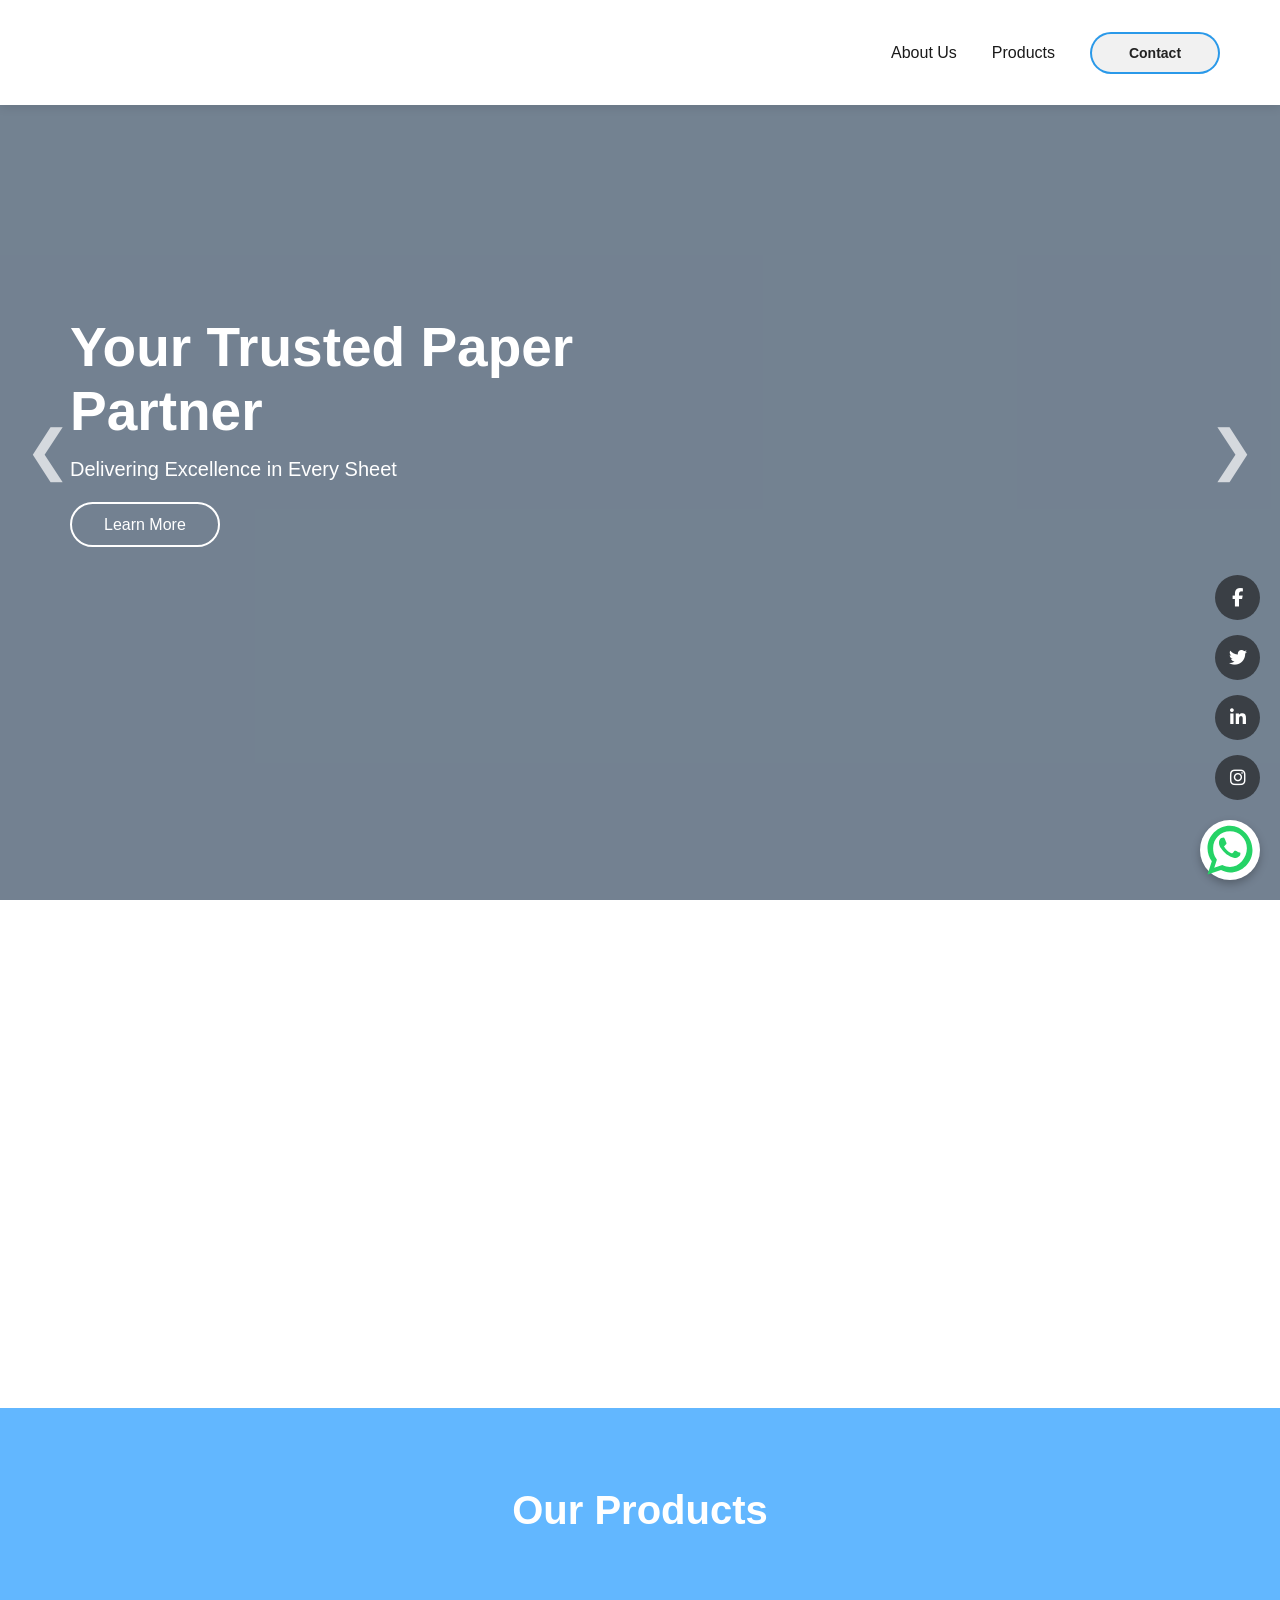
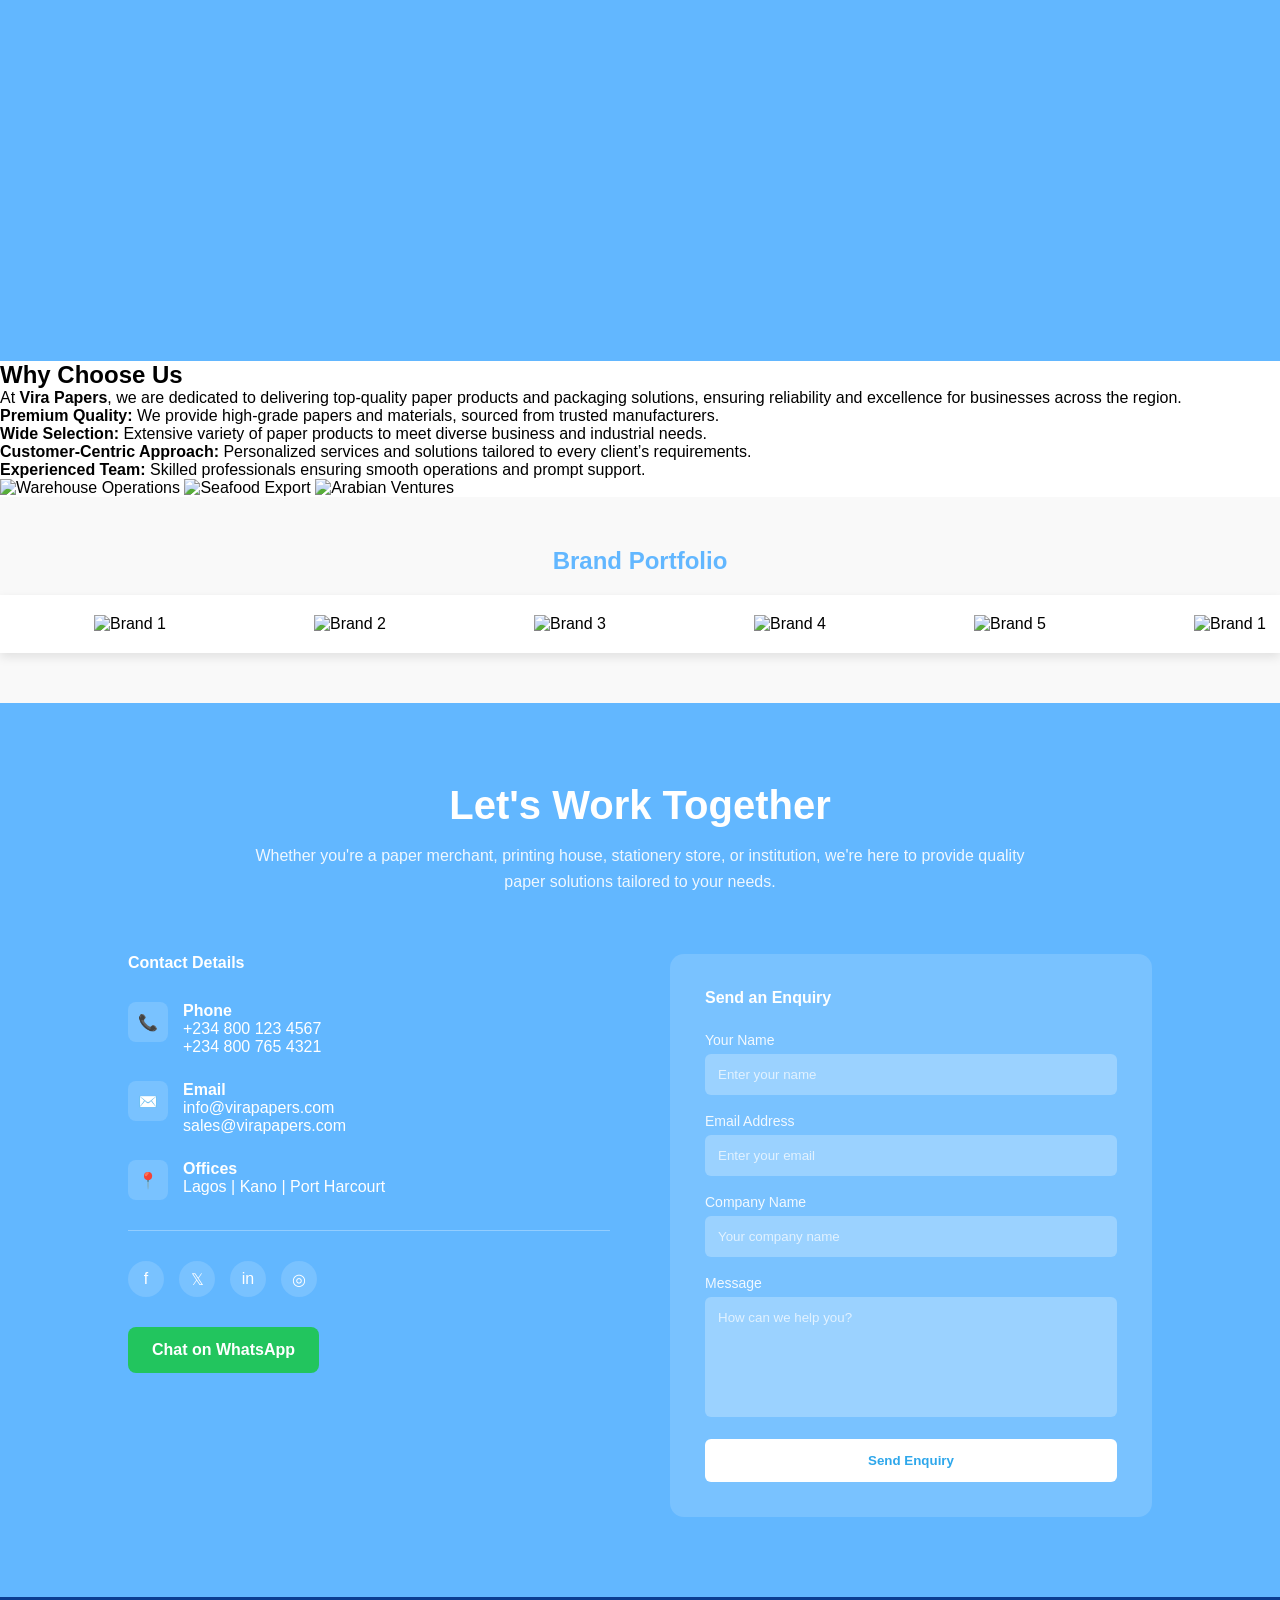
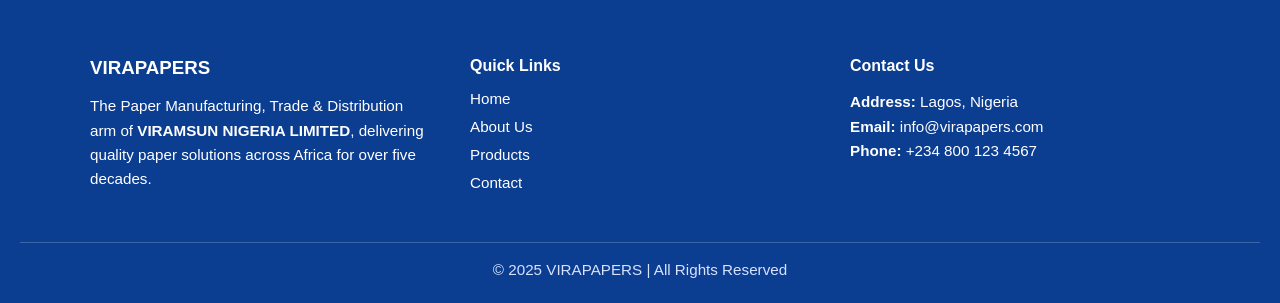
==== commit 63f6c2e2: "update" ====
--- a/index.html
+++ b/index.html
@@ -377,6 +377,10 @@
       <p><strong>Phone:</strong> +234 800 123 4567</p>
       <link rel="stylesheet" href="https://cdnjs.cloudflare.com/ajax/libs/font-awesome/6.5.0/css/all.min.css">
 
+
+
+<div style="clear: both;"></div>
+
 <div class="social-icons">
   <a href="#"><i class="fab fa-facebook-f"></i></a>
   <a href="#"><i class="fab fa-twitter"></i></a>
@@ -384,9 +388,8 @@
   <a href="#"><i class="fab fa-instagram"></i></a>
 </div>
 
-<div style="clear: both;"></div>
-
-    </div>
+    </div>
+   
   </div>
   
    
--- a/Assets/styles.css
+++ b/Assets/styles.css
@@ -1252,25 +1252,38 @@
   font-size: 0.9rem;
   color: #d9e2ff;
 }
+.social-icons {
+  position: fixed;
+  right: 20px;
+  bottom: 100px;
+
+  display: flex;
+  flex-direction: column;
+  gap: 15px;
+
+  z-index: 999;
+}
+
 .social-icons a {
-  float: left;
   width: 45px;
   height: 45px;
-  margin-right: 15px;
   background: #3a3f45;
   border-radius: 50%;
   color: #ffffff;
   text-decoration: none;
   font-size: 18px;
-  line-height: 45px; /* centers icon vertically */
-  text-align: center; /* centers icon horizontally */
-  transition: 0.3s;
+
+  display: flex;
+  align-items: center;
+  justify-content: center;
+
+  transition: 0.3s ease;
 }
 
 .social-icons a:hover {
   background: #5a8dee;
-}
-
+  transform: translateX(-5px);
+}
 
 /* FIX HAMBURGER POSITION */
 .hamburger {
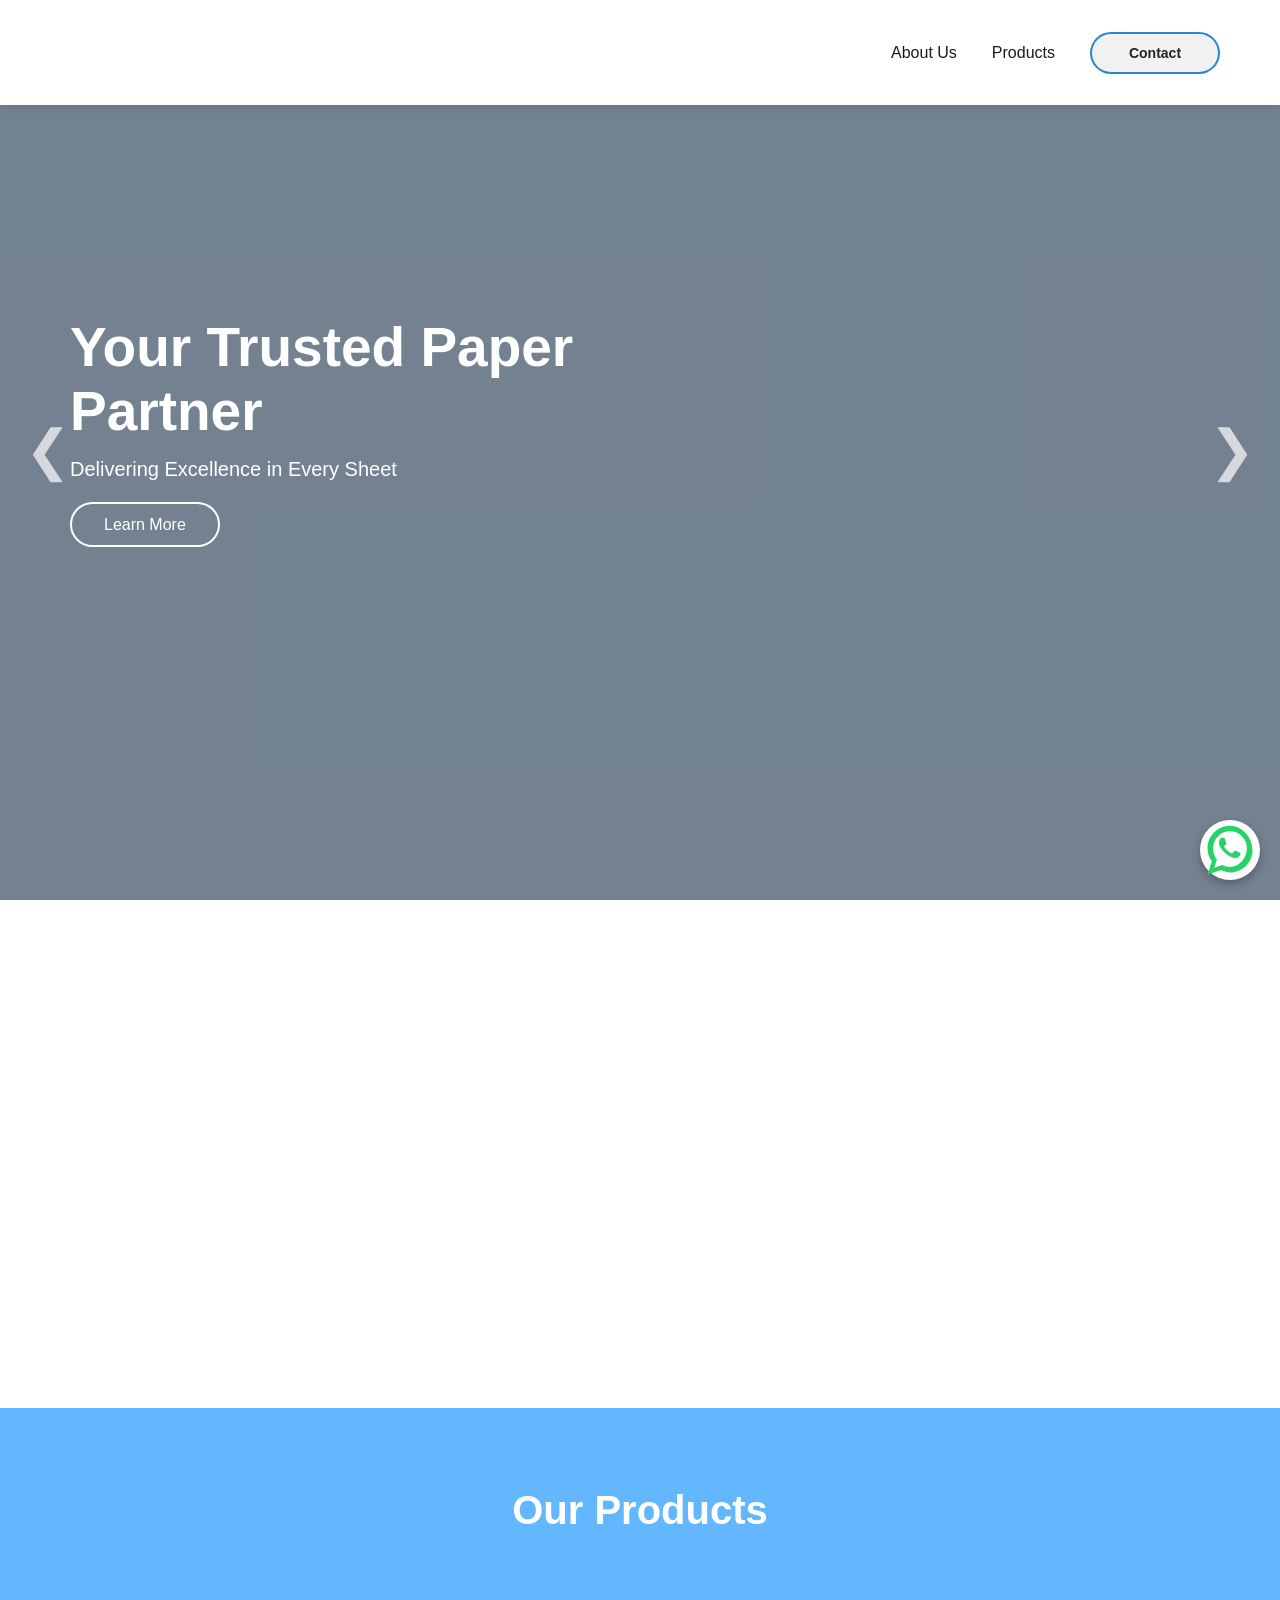
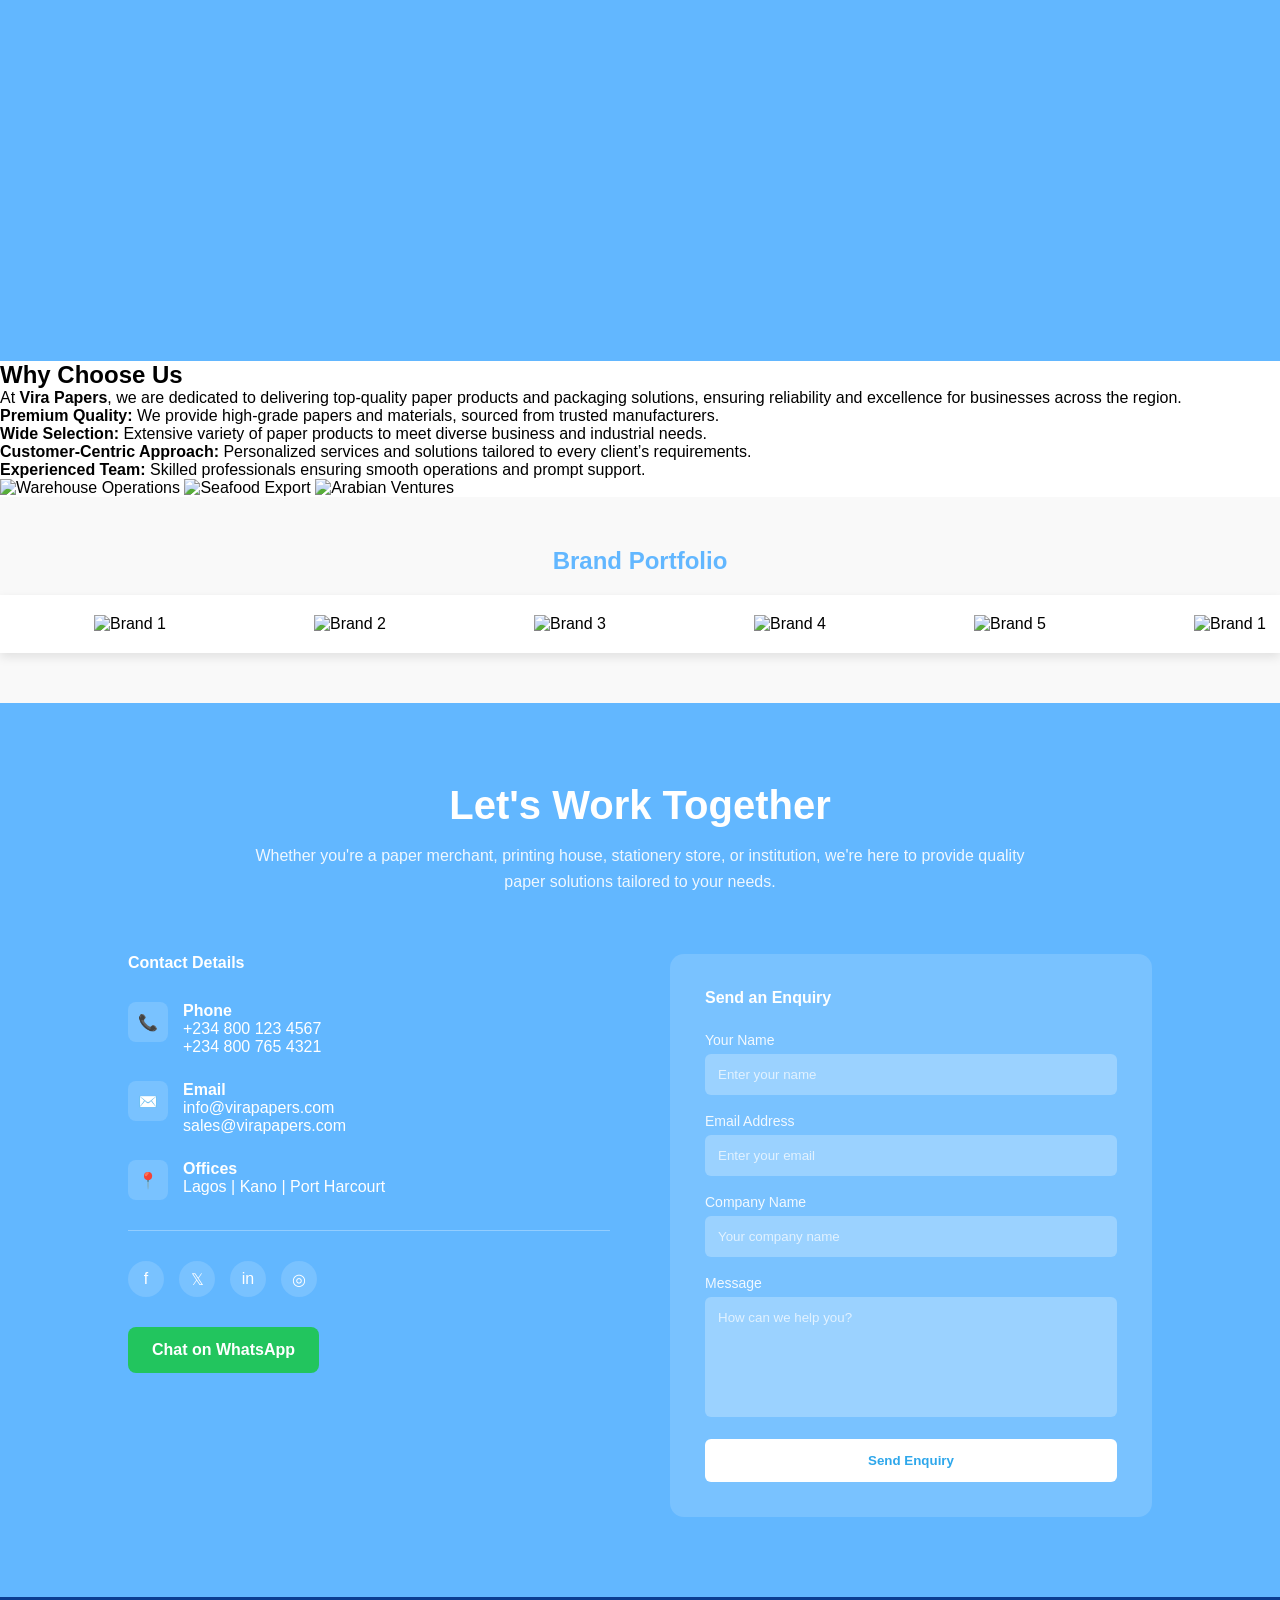
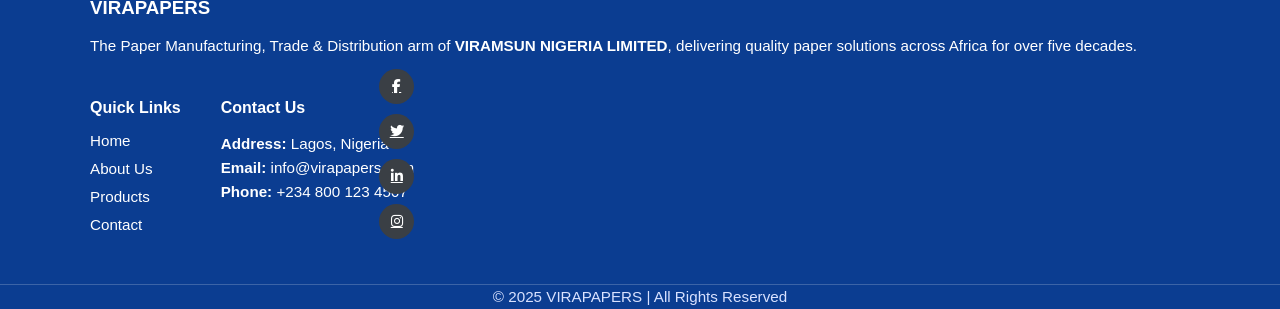
==== commit 4d9e141e: "update" ====
--- a/index.html
+++ b/index.html
@@ -376,19 +376,21 @@
       <p><strong>Email:</strong> info@virapapers.com</p>
       <p><strong>Phone:</strong> +234 800 123 4567</p>
       <link rel="stylesheet" href="https://cdnjs.cloudflare.com/ajax/libs/font-awesome/6.5.0/css/all.min.css">
-
-
-
-<div style="clear: both;"></div>
-
-<div class="social-icons">
+      
+
+ <div class="social-icons">
   <a href="#"><i class="fab fa-facebook-f"></i></a>
   <a href="#"><i class="fab fa-twitter"></i></a>
   <a href="#"><i class="fab fa-linkedin-in"></i></a>
   <a href="#"><i class="fab fa-instagram"></i></a>
 </div>
 
-    </div>
+<div style="clear: both;"></div>
+
+
+
+    </div>
+   
    
   </div>
   
--- a/Assets/styles.css
+++ b/Assets/styles.css
@@ -182,7 +182,7 @@
   padding: 0 22px;
   line-height: 1;
   border-radius: 999px;
-  border: 2px solid rgba(36, 151, 233, 0.974);
+  border: 2px solid rgba(37, 130, 211, 0.974);
   background: #f1f1f1;
   color: #222;
   font-family: "Poppins", sans-serif;
@@ -201,7 +201,7 @@
   background: #22a6f0;
   color: white;
   border-color: #22a6f0;
-  box-shadow: 0 0 18px rgba(36, 151, 233, 0.974);
+  box-shadow: 0 0 18px rgba(37, 130, 211, 0.974);
 }
 
 /* Text layers */
@@ -1200,13 +1200,13 @@
 .footer {
   background-color: #0b3d91;
   color: #ffffff;
-  padding: 60px 20px 20px;
+  
   font-family: 'Poppins', sans-serif;
 }
 
 .footer-container {
-  display: grid;
-  grid-template-columns: repeat(auto-fit, minmax(250px, 1fr));
+  display: flex;
+  flex-wrap: wrap;
   gap: 40px;
   max-width: 1100px;
   margin: 0 auto;
@@ -1248,41 +1248,42 @@
   text-align: center;
   border-top: 1px solid rgba(255, 255, 255, 0.2);
   margin-top: 40px;
-  padding-top: 15px;
+  padding-top: 0px;
   font-size: 0.9rem;
   color: #d9e2ff;
 }
+.footer-col {
+  position: relative;
+}
+
+/* SOCIAL ICONS INSIDE CONTACT COLUMN */
 .social-icons {
-  position: fixed;
-  right: 20px;
-  bottom: 100px;
-
   display: flex;
   flex-direction: column;
-  gap: 15px;
-
-  z-index: 999;
+  gap: 10px;          /* smaller gap */
+  position: absolute;
+  right: -0px;        /* slightly closer */
+  top: -30px;
 }
 
 .social-icons a {
-  width: 45px;
-  height: 45px;
+  width: 35px;        /* smaller size */
+  height: 35px;
   background: #3a3f45;
   border-radius: 50%;
   color: #ffffff;
-  text-decoration: none;
-  font-size: 18px;
 
   display: flex;
   align-items: center;
   justify-content: center;
 
+  font-size: 14px;    /* smaller icon */
   transition: 0.3s ease;
 }
 
 .social-icons a:hover {
   background: #5a8dee;
-  transform: translateX(-5px);
+  transform: translateX(-3px);
 }
 
 /* FIX HAMBURGER POSITION */
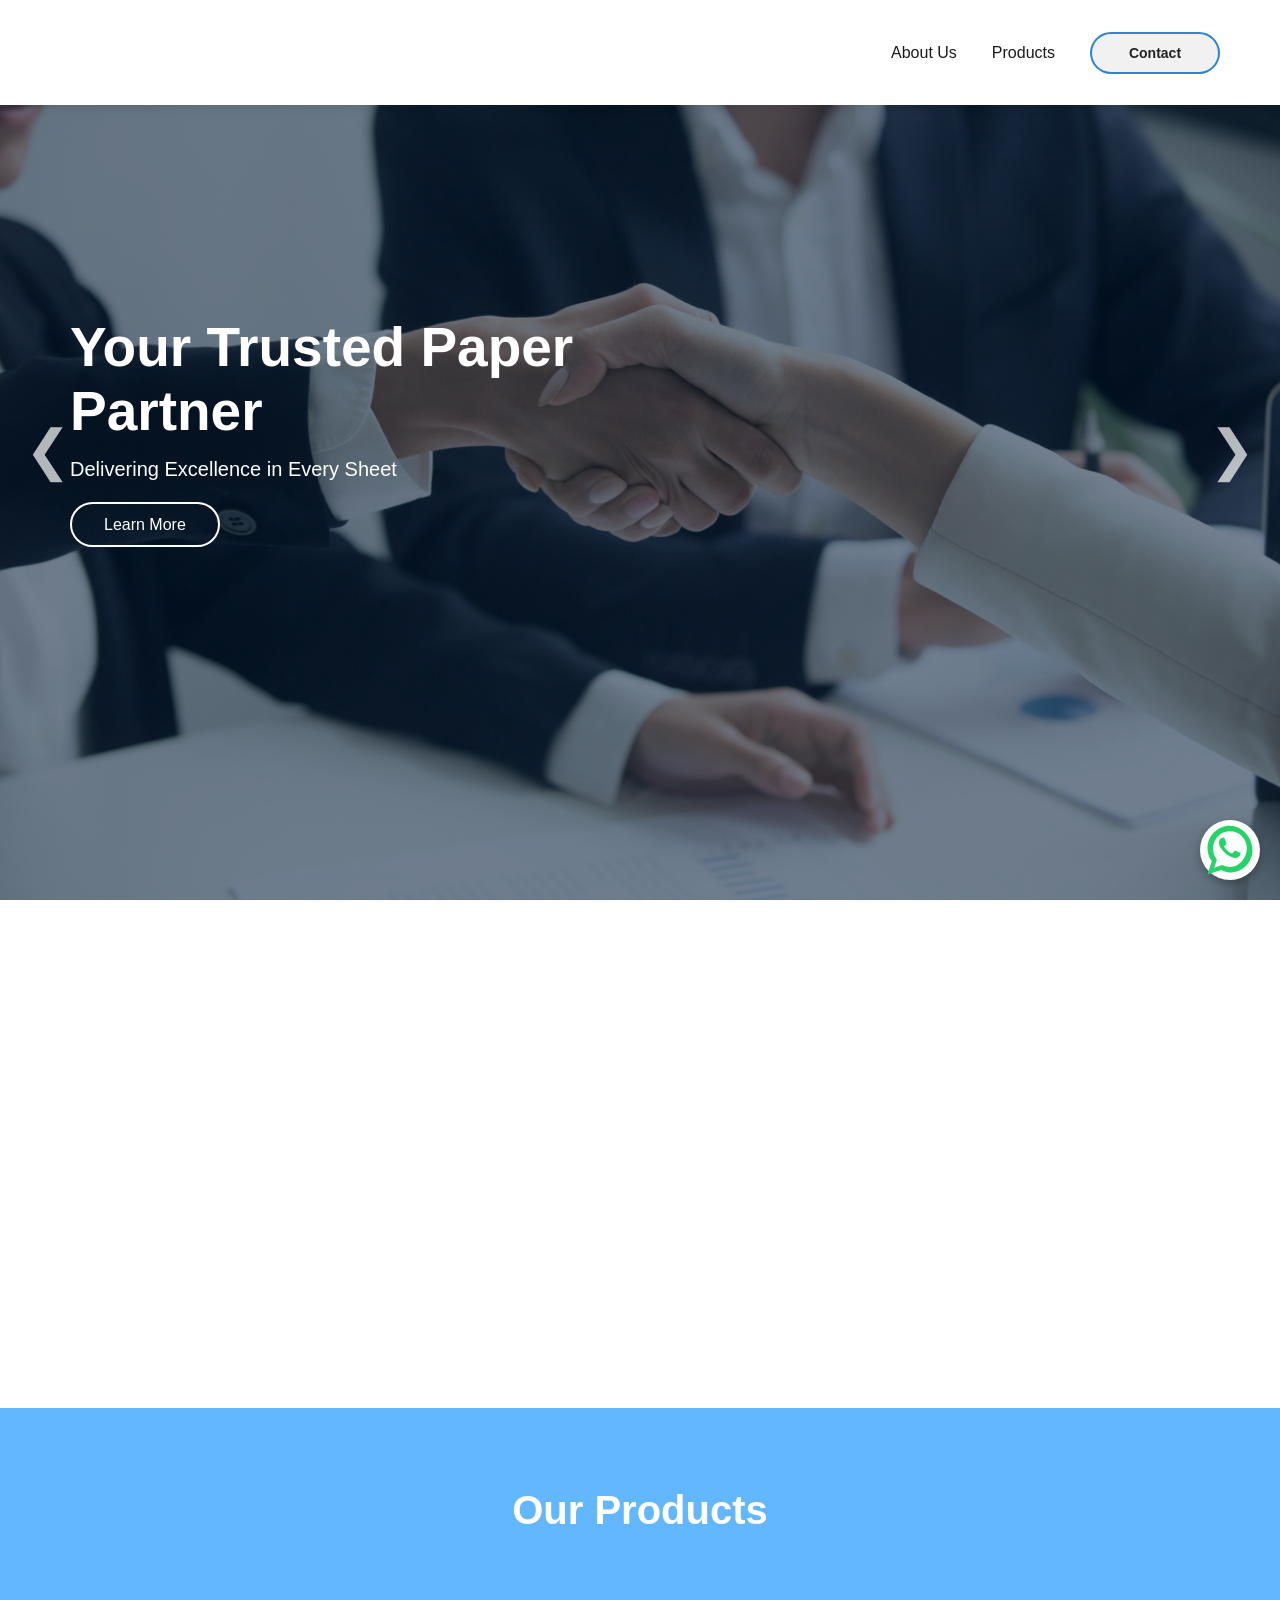
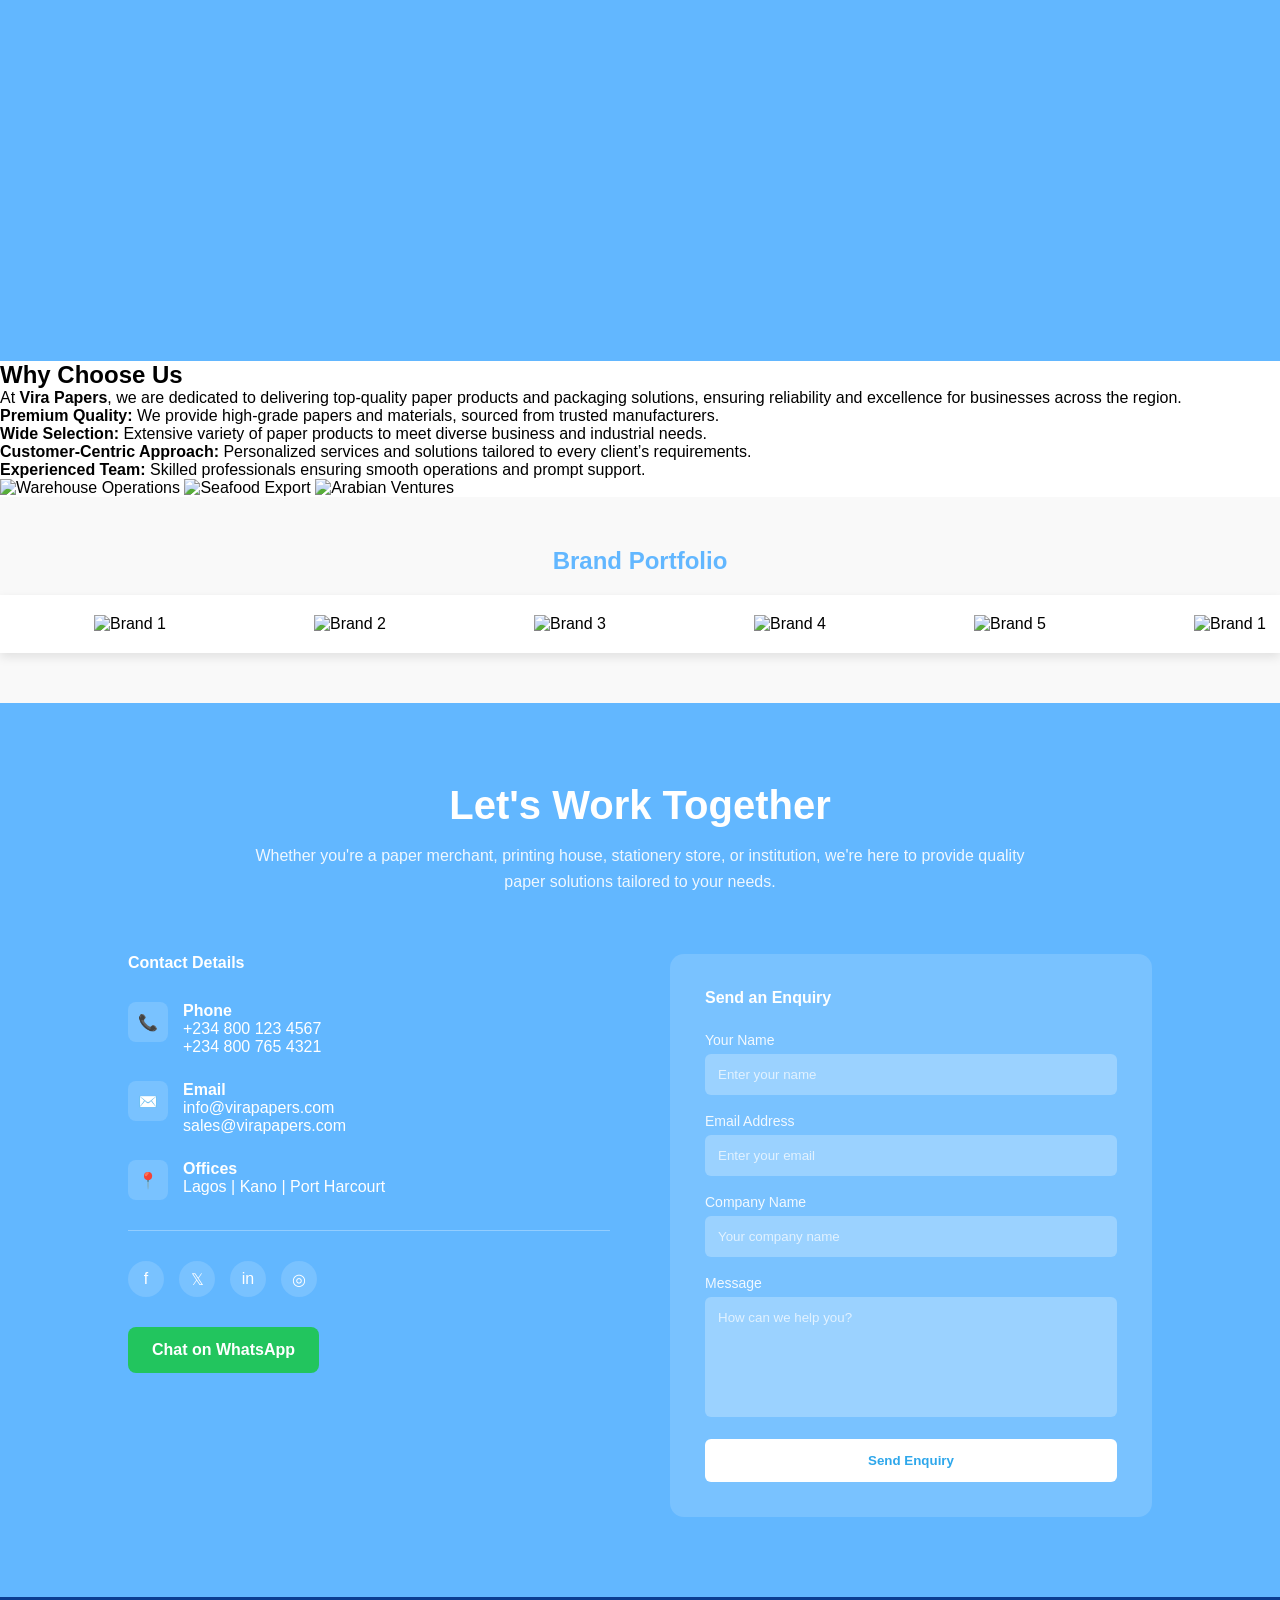
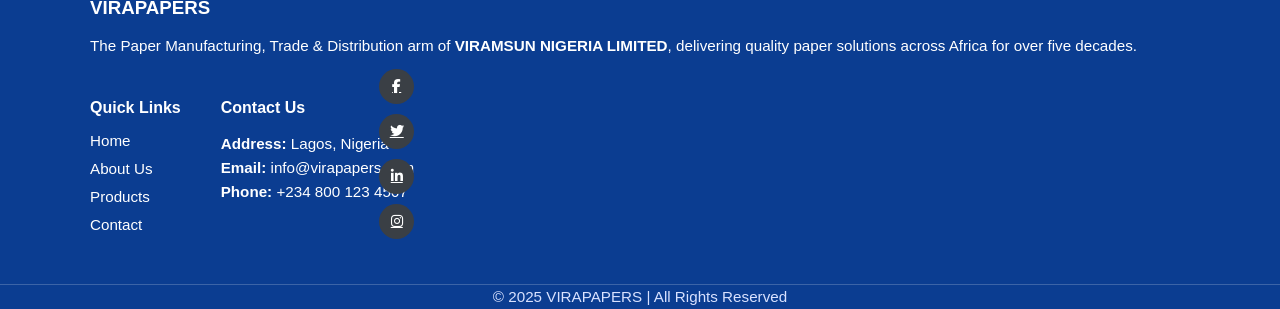
==== commit defd1bb7: "update" ====
--- a/index.html
+++ b/index.html
@@ -68,9 +68,7 @@
       <!-- Slide 1 -->
       <div
         class="slide active"
-        style="
-          background-image: url('Assets/pexels-brandaohh-3959482.jpg');
-        "
+        style="background-image: url('Assets/radission-us-_XeQ8XEWb4Q-unsplash.jpg');"
       >
         <div class="overlay"></div>
         <div class="slide-content">
@@ -86,7 +84,7 @@
       <!-- Slide 2 -->
       <div
         class="slide"
-        style="background-image: url('Assets/packging.png')"
+        style="background-image: url('Assets/packging1.png')"
       >
         <div class="overlay"></div>
         <div class="slide-content">
@@ -101,7 +99,7 @@
       <!-- Slide 3 -->
       <div
         class="slide"
-        style="background-image: url('Assets/distribution\ trucks.png')"
+        style="background-image: url('Assets/truck.png')"
       >
         <div class="overlay"></div>
         <div class="slide-content">
@@ -181,7 +179,7 @@
     <div class="product-card reveal">
       <img src="Assets/WhatsApp Image 2026-01-07 at 01.47.24-Photoroom.png" class="product-icon" alt="">
       <div class="product-body">
-        <h3>ExerciseWorkBook</h3>
+        <h3>Exercise Notebook</h3>
         <p>Get rid of pesky pests and increase your harvest with our
           high-quality herbicides & insecticides.</p>
       </div>
